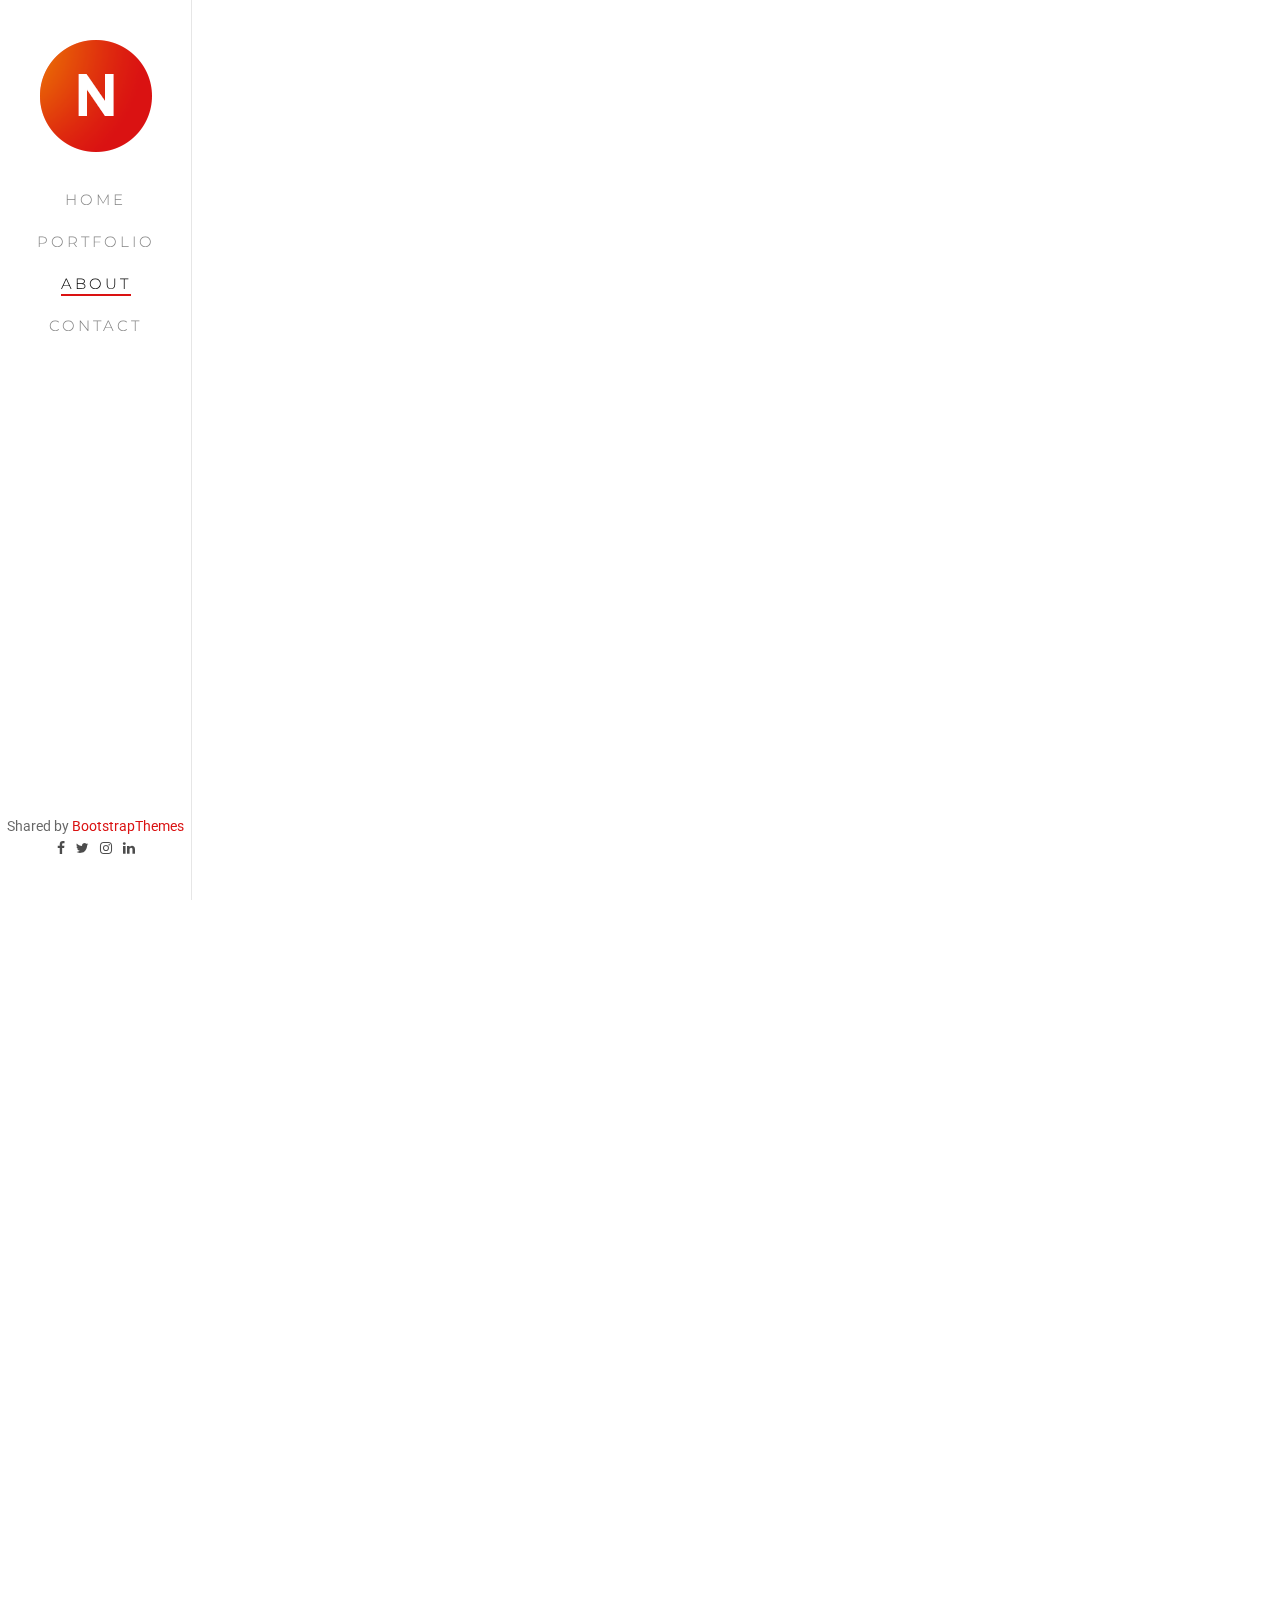
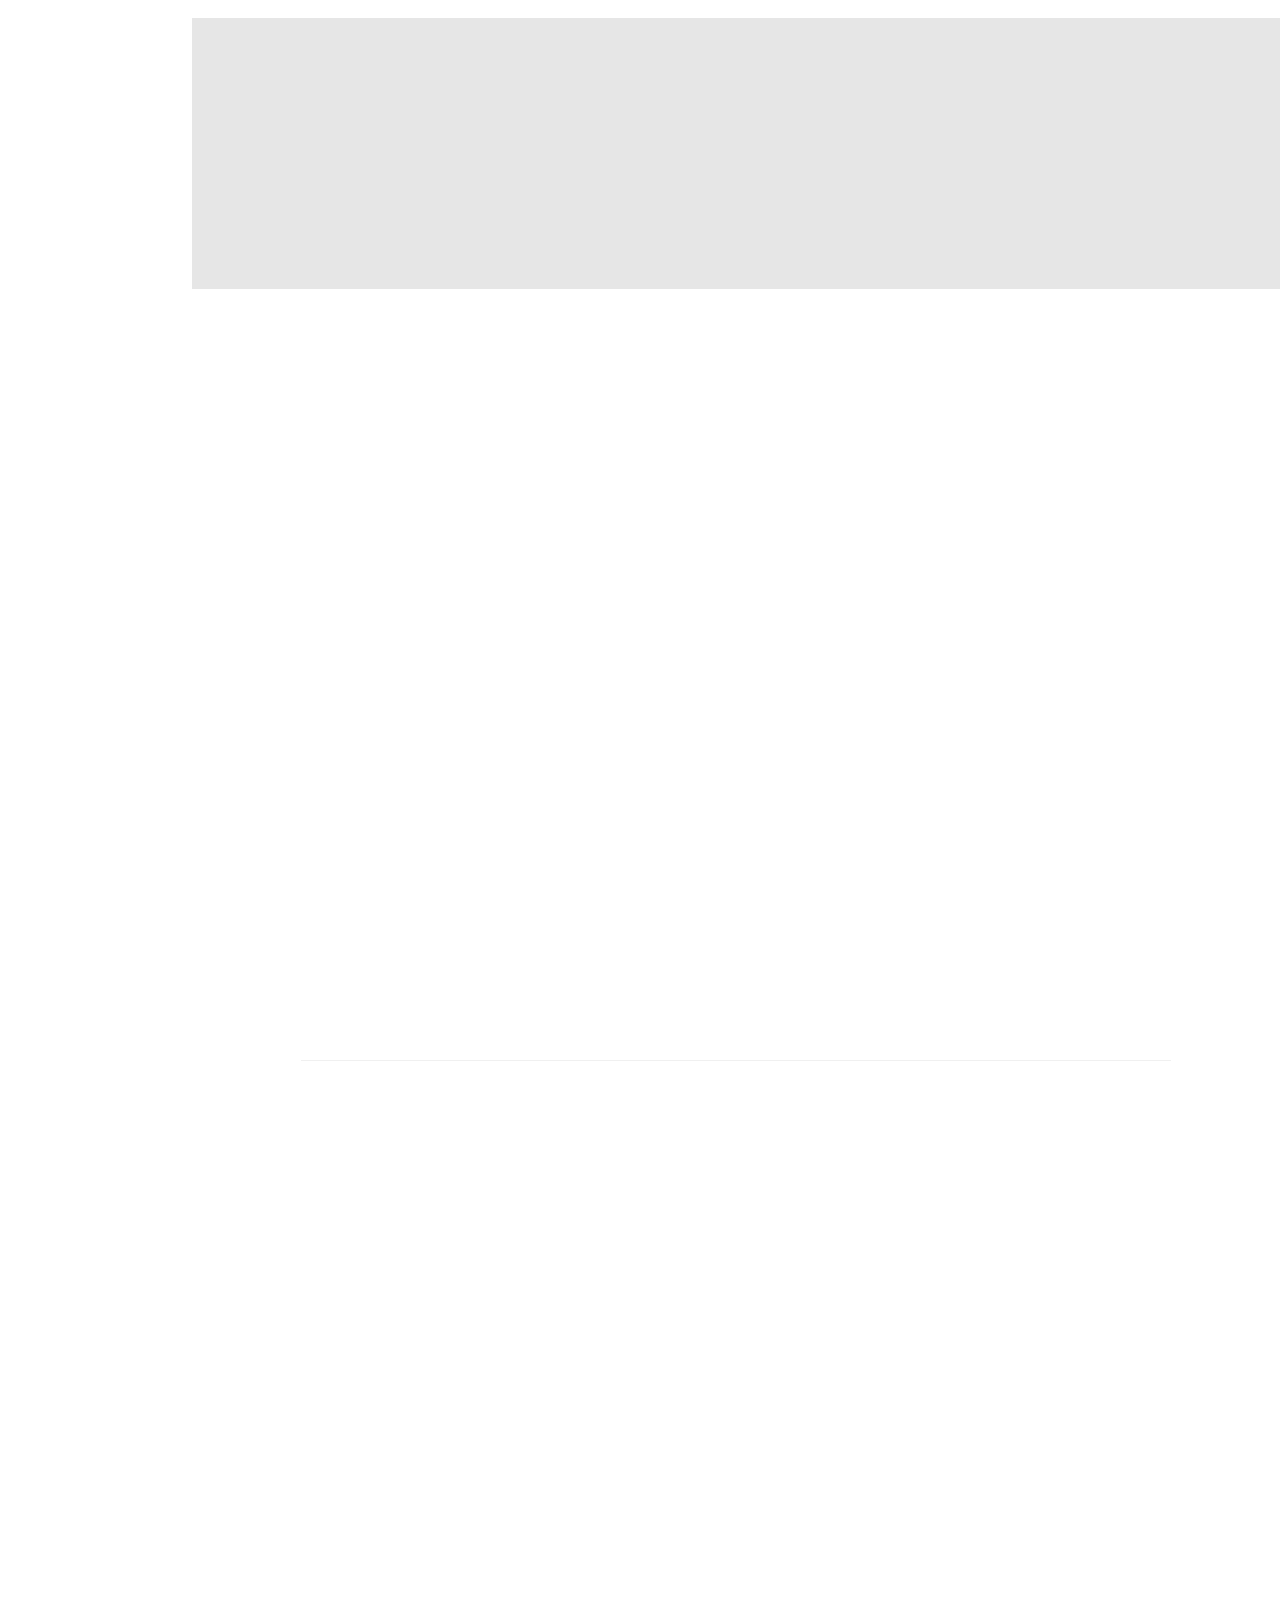
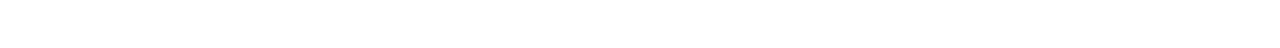
==== about.html @ d6aa1d14 "Init" ====
<!DOCTYPE html>
<!--[if lt IE 7]>      <html class="no-js lt-ie9 lt-ie8 lt-ie7"> <![endif]-->
<!--[if IE 7]>         <html class="no-js lt-ie9 lt-ie8"> <![endif]-->
<!--[if IE 8]>         <html class="no-js lt-ie9"> <![endif]-->
<!--[if gt IE 8]><!--> <html class="no-js"> <!--<![endif]-->
	<head>
	<meta charset="utf-8">
	<meta http-equiv="X-UA-Compatible" content="IE=edge">
	<title>Nitro &mdash; Free HTML5 Bootstrap Website Template by FreeHTML5.co</title>
	<meta name="viewport" content="width=device-width, initial-scale=1">
	<meta name="description" content="Free HTML5 Website Template by FreeHTML5.co" />
	<meta name="keywords" content="free html5, free template, free bootstrap, free website template, html5, css3, mobile first, responsive" />
	<meta name="author" content="FreeHTML5.co" />

  <!-- 
	//////////////////////////////////////////////////////

	FREE HTML5 TEMPLATE 
	DESIGNED & DEVELOPED by FreeHTML5.co
		
	Website: 		http://freehtml5.co/
	Email: 			info@freehtml5.co
	Twitter: 		http://twitter.com/fh5co
	Facebook: 		https://www.facebook.com/fh5co

	//////////////////////////////////////////////////////
	 -->

  	<!-- Facebook and Twitter integration -->
	<meta property="og:title" content=""/>
	<meta property="og:image" content=""/>
	<meta property="og:url" content=""/>
	<meta property="og:site_name" content=""/>
	<meta property="og:description" content=""/>
	<meta name="twitter:title" content="" />
	<meta name="twitter:image" content="" />
	<meta name="twitter:url" content="" />
	<meta name="twitter:card" content="" />

	<!-- Place favicon.ico and apple-touch-icon.png in the root directory -->
	<link rel="shortcut icon" href="favicon.ico">

	<link href='https://fonts.googleapis.com/css?family=Roboto:400,300,600,400italic,700' rel='stylesheet' type='text/css'>
	<link href='https://fonts.googleapis.com/css?family=Montserrat:400,700' rel='stylesheet' type='text/css'>
	
	<!-- Animate.css -->
	<link rel="stylesheet" href="css/animate.css">
	<!-- Icomoon Icon Fonts-->
	<link rel="stylesheet" href="css/icomoon.css">
	<!-- Bootstrap  -->
	<link rel="stylesheet" href="css/bootstrap.css">
	<!-- Owl Carousel -->
	<link rel="stylesheet" href="css/owl.carousel.min.css">
	<link rel="stylesheet" href="css/owl.theme.default.min.css">
	<!-- Theme style  -->
	<link rel="stylesheet" href="css/style.css">

	<!-- Modernizr JS -->
	<script src="js/modernizr-2.6.2.min.js"></script>
	<!-- FOR IE9 below -->
	<!--[if lt IE 9]>
	<script src="js/respond.min.js"></script>
	<![endif]-->

	</head>
	<body>

	<div id="fh5co-page">

		<a href="#" class="js-fh5co-nav-toggle fh5co-nav-toggle"><i></i></a>
		<aside id="fh5co-aside" role="complementary" class="border">

			<h1 id="fh5co-logo"><a href="index.html"><img src="images/logo.png" alt="Free HTML5 Bootstrap Website Template"></a></h1>
			<nav id="fh5co-main-menu" role="navigation">
				<ul>
					<li><a href="index.html">Home</a></li>
					<li><a href="portfolio.html">Portfolio</a></li>
					<li class="fh5co-active"><a href="about.html">About</a></li>
					<li><a href="contact.html">Contact</a></li>
				</ul>
			</nav>

			<div class="fh5co-footer">
				Shared by <i class="fa fa-love"></i><a href="https://bootstrapthemes.co">BootstrapThemes</a>
				<ul>
					<li><a href="#"><i class="icon-facebook"></i></a></li>
					<li><a href="#"><i class="icon-twitter"></i></a></li>
					<li><a href="#"><i class="icon-instagram"></i></a></li>
					<li><a href="#"><i class="icon-linkedin"></i></a></li>
				</ul>
			</div>

		</aside>

		<div id="fh5co-main">

			<div class="fh5co-narrow-content">
				<div class="row">
					<div class="col-md-5">
						<h2 class="fh5co-heading animate-box" data-animate-effect="fadeInLeft">About Us Nitro <span>A Web Studio</span></h2>
						<p class="fh5co-lead animate-box" data-animate-effect="fadeInLeft">Separated they live in Bookmarksgrove right at the coast of the Semantics, a large language ocean.</p>
						<p class="animate-box" data-animate-effect="fadeInLeft"> Even the all-powerful Pointing has no control about the blind texts it is an almost unorthographic life One day however a small line of blind text by the name of Lorem Ipsum decided to leave for the far World of Grammar.</p>
					</div>
					<div class="col-md-6 col-md-push-1 animate-box" data-animate-effect="fadeInLeft">
						<img src="images/img_1.jpg" alt="Free HTML5 Bootstrap Template" class="img-responsive"> 
					</div>
				</div>
				
			</div>

			<div class="fh5co-narrow-content  animate-box" data-animate-effect="fadeInLeft">
				<h2 class="fh5co-heading" >The Team</span></h2>

				<div class="row">
					<div class="col-md-4 fh5co-staff">
						<img src="images/person3.jpg" alt="Free HTML5 Bootstrap Template" class="img-responsive">
						<h3>Athan Smith</h3>
						<h4>Co-Founder, CEO</h4>
						<p>Even the all-powerful Pointing has no control about the blind texts it is an almost unorthographic life One day however a small line of blind text by the name of Lorem Ipsum decided to leave for the far World of Grammar.</p>
						<ul class="fh5co-social">
							<li><a href="#"><i class="icon-google"></i></a></li>
							<li><a href="#"><i class="icon-dribbble"></i></a></li>
							<li><a href="#"><i class="icon-twitter"></i></a></li>
							<li><a href="#"><i class="icon-facebook"></i></a></li>
							<li><a href="#"><i class="icon-instagram"></i></a></li>
						</ul>
					</div>
					<div class="col-md-4 fh5co-staff">
						<img src="images/person2.jpg" alt="Free HTML5 Bootstrap Template" class="img-responsive">
						<h3>Nathalie Kosley</h3>
						<h4>Co-Founder, CTO</h4>
						<p>Even the all-powerful Pointing has no control about the blind texts it is an almost unorthographic life One day however a small line of blind text by the name of Lorem Ipsum decided to leave for the far World of Grammar.</p>
						<ul class="fh5co-social">
							<li><a href="#"><i class="icon-google"></i></a></li>
							<li><a href="#"><i class="icon-dribbble"></i></a></li>
							<li><a href="#"><i class="icon-twitter"></i></a></li>
							<li><a href="#"><i class="icon-facebook"></i></a></li>
							<li><a href="#"><i class="icon-instagram"></i></a></li>
						</ul>
					</div>
					<div class="col-md-4 fh5co-staff">
						<img src="images/person4.jpg" alt="Free HTML5 Bootstrap Template" class="img-responsive">
						<h3>Yanna Kuzuki</h3>
						<h4>Co-Founder, Principal</h4>
						<p>Even the all-powerful Pointing has no control about the blind texts it is an almost unorthographic life One day however a small line of blind text by the name of Lorem Ipsum decided to leave for the far World of Grammar.</p>
						<ul class="fh5co-social">
							<li><a href="#"><i class="icon-google"></i></a></li>
							<li><a href="#"><i class="icon-dribbble"></i></a></li>
							<li><a href="#"><i class="icon-twitter"></i></a></li>
							<li><a href="#"><i class="icon-facebook"></i></a></li>
							<li><a href="#"><i class="icon-instagram"></i></a></li>
						</ul>
					</div>
				</div>
			</div>

			<div class="fh5co-counters" style="background-image: url(images/hero.jpg);" data-stellar-background-ratio="0.5" id="counter-animate">
				<div class="fh5co-narrow-content animate-box">
					<div class="row" >
						<div class="col-md-4 text-center animate-box">
							<span class="fh5co-counter js-counter" data-from="0" data-to="67" data-speed="5000" data-refresh-interval="50"></span>
							<span class="fh5co-counter-label">Clients Worked With</span>
						</div>
						<div class="col-md-4 text-center animate-box">
							<span class="fh5co-counter js-counter" data-from="0" data-to="130" data-speed="5000" data-refresh-interval="50"></span>
							<span class="fh5co-counter-label">Completed Projects</span>
						</div>
						<div class="col-md-4 text-center animate-box">
							<span class="fh5co-counter js-counter" data-from="0" data-to="27232" data-speed="5000" data-refresh-interval="50"></span>
							<span class="fh5co-counter-label">Line of Codes</span>
						</div>
					</div>
				</div>
			</div>

			<div class="fh5co-narrow-content fh5co-border-bottom">
				<h2 class="fh5co-heading animate-box" data-animate-effect="fadeInLeft">This Is What <span>We Love To Do</span></h2>
				<div class="row">
					<div class="col-md-6">
						<div class="fh5co-feature animate-box" data-animate-effect="fadeInLeft">
							<div class="fh5co-icon">
								<i class="icon-strategy"></i>
							</div>
							<div class="fh5co-text">
								<h3>Strategy</h3>
								<p>Far far away, behind the word mountains, far from the countries Vokalia and Consonantia, there live the blind texts. </p>
							</div>
						</div>
					</div>
					<div class="col-md-6">
						<div class="fh5co-feature animate-box" data-animate-effect="fadeInLeft">
							<div class="fh5co-icon">
								<i class="icon-telescope"></i>
							</div>
							<div class="fh5co-text">
								<h3>Explore</h3>
								<p>Far far away, behind the word mountains, far from the countries Vokalia and Consonantia, there live the blind texts. </p>
							</div>
						</div>
					</div>

					<div class="col-md-6">
						<div class="fh5co-feature animate-box" data-animate-effect="fadeInLeft">
							<div class="fh5co-icon">
								<i class="icon-circle-compass"></i>
							</div>
							<div class="fh5co-text">
								<h3>Direction</h3>
								<p>Far far away, behind the word mountains, far from the countries Vokalia and Consonantia, there live the blind texts. </p>
							</div>
						</div>
					</div>
					<div class="col-md-6">
						<div class="fh5co-feature animate-box" data-animate-effect="fadeInLeft">
							<div class="fh5co-icon">
								<i class="icon-tools-2"></i>
							</div>
							<div class="fh5co-text">
								<h3>Expertise</h3>
								<p>Far far away, behind the word mountains, far from the countries Vokalia and Consonantia, there live the blind texts. </p>
							</div>
						</div>
					</div>

				</div>
			</div>
		

			<div class="fh5co-narrow-content">
				<div class="row">
					<div class="col-md-4 animate-box" data-animate-effect="fadeInLeft">
						<h1 class="fh5co-heading-colored">Start Your Project Now!</h1>
					</div>
				</div>
				<div class="row">
					<div class="col-md-4 animate-box" data-animate-effect="fadeInLeft">
						<p class="fh5co-lead">Separated they live in Bookmarksgrove right at the coast of the Semantics, a large language ocean.</p>
						<p><a href="#" class="btn btn-primary btn-outline">Get Started</a></p>
					</div>
					<div class="col-md-7 col-md-push-1">
						<div class="row">
							<div class="col-md-6 animate-box" data-animate-effect="fadeInLeft">
								<p>Even the all-powerful Pointing has no control about the blind texts it is an almost unorthographic life One day however a small line of blind text by the name of Lorem Ipsum decided to leave for the far World of Grammar.</p>
							</div>
							<div class="col-md-6 animate-box" data-animate-effect="fadeInLeft">
								<p>Even the all-powerful Pointing has no control about the blind texts it is an almost unorthographic life One day however a small line of blind text by the name of Lorem Ipsum decided to leave for the far World of Grammar.</p>
							</div>
						</div>
					</div>
				</div>
			</div>

		</div>
	</div>

	<!-- jQuery -->
	<script src="js/jquery.min.js"></script>
	<!-- jQuery Easing -->
	<script src="js/jquery.easing.1.3.js"></script>
	<!-- Bootstrap -->
	<script src="js/bootstrap.min.js"></script>
	<!-- Carousel -->
	<script src="js/owl.carousel.min.js"></script>
	<!-- Stellar -->
	<script src="js/jquery.stellar.min.js"></script>
	<!-- Waypoints -->
	<script src="js/jquery.waypoints.min.js"></script>
	<!-- Counters -->
	<script src="js/jquery.countTo.js"></script>
	
	
	<!-- MAIN JS -->
	<script src="js/main.js"></script>

	</body>
</html>
---- css/icomoon.css ----
@font-face {
    font-family: 'icomoon';
    src:    url('../fonts/icomoon/icomoon.eot?195opb');
    src:    url('../fonts/icomoon/icomoon.eot?195opb#iefix') format('embedded-opentype'),
        url('../fonts/icomoon/icomoon.ttf?195opb') format('truetype'),
        url('../fonts/icomoon/icomoon.woff?195opb') format('woff'),
        url('../fonts/icomoon/icomoon.svg?195opb#icomoon') format('svg');
    font-weight: normal;
    font-style: normal;
}

[class^="icon-"], [class*=" icon-"] {
    /* use !important to prevent issues with browser extensions that change fonts */
    font-family: 'icomoon' !important;
    speak: none;
    font-style: normal;
    font-weight: normal;
    font-variant: normal;
    text-transform: none;
    line-height: 1;

    /* Better Font Rendering =========== */
    -webkit-font-smoothing: antialiased;
    -moz-osx-font-smoothing: grayscale;
}

.icon-glass:before {
    content: "\f000";
}
.icon-music:before {
    content: "\f001";
}
.icon-search:before {
    content: "\f002";
}
.icon-envelope-o:before {
    content: "\f003";
}
.icon-heart:before {
    content: "\f004";
}
.icon-star:before {
    content: "\f005";
}
.icon-star-o:before {
    content: "\f006";
}
.icon-user:before {
    content: "\f007";
}
.icon-film:before {
    content: "\f008";
}
.icon-th-large:before {
    content: "\f009";
}
.icon-th:before {
    content: "\f00a";
}
.icon-th-list:before {
    content: "\f00b";
}
.icon-check:before {
    content: "\f00c";
}
.icon-close:before {
    content: "\f00d";
}
.icon-remove:before {
    content: "\f00d";
}
.icon-times:before {
    content: "\f00d";
}
.icon-search-plus:before {
    content: "\f00e";
}
.icon-search-minus:before {
    content: "\f010";
}
.icon-power-off:before {
    content: "\f011";
}
.icon-signal:before {
    content: "\f012";
}
.icon-cog:before {
    content: "\f013";
}
.icon-gear:before {
    content: "\f013";
}
.icon-trash-o:before {
    content: "\f014";
}
.icon-home:before {
    content: "\f015";
}
.icon-file-o:before {
    content: "\f016";
}
.icon-clock-o:before {
    content: "\f017";
}
.icon-road:before {
    content: "\f018";
}
.icon-download:before {
    content: "\f019";
}
.icon-arrow-circle-o-down:before {
    content: "\f01a";
}
.icon-arrow-circle-o-up:before {
    content: "\f01b";
}
.icon-inbox:before {
    content: "\f01c";
}
.icon-play-circle-o:before {
    content: "\f01d";
}
.icon-repeat:before {
    content: "\f01e";
}
.icon-rotate-right:before {
    content: "\f01e";
}
.icon-refresh:before {
    content: "\f021";
}
.icon-list-alt:before {
    content: "\f022";
}
.icon-lock:before {
    content: "\f023";
}
.icon-flag:before {
    content: "\f024";
}
.icon-headphones:before {
    content: "\f025";
}
.icon-volume-off:before {
    content: "\f026";
}
.icon-volume-down:before {
    content: "\f027";
}
.icon-volume-up:before {
    content: "\f028";
}
.icon-qrcode:before {
    content: "\f029";
}
.icon-barcode:before {
    content: "\f02a";
}
.icon-tag:before {
    content: "\f02b";
}
.icon-tags:before {
    content: "\f02c";
}
.icon-book:before {
    content: "\f02d";
}
.icon-bookmark:before {
    content: "\f02e";
}
.icon-print:before {
    content: "\f02f";
}
.icon-camera:before {
    content: "\f030";
}
.icon-font:before {
    content: "\f031";
}
.icon-bold:before {
    content: "\f032";
}
.icon-italic:before {
    content: "\f033";
}
.icon-text-height:before {
    content: "\f034";
}
.icon-text-width:before {
    content: "\f035";
}
.icon-align-left:before {
    content: "\f036";
}
.icon-align-center:before {
    content: "\f037";
}
.icon-align-right:before {
    content: "\f038";
}
.icon-align-justify:before {
    content: "\f039";
}
.icon-list:before {
    content: "\f03a";
}
.icon-dedent:before {
    content: "\f03b";
}
.icon-outdent:before {
    content: "\f03b";
}
.icon-indent:before {
    content: "\f03c";
}
.icon-video-camera:before {
    content: "\f03d";
}
.icon-image:before {
    content: "\f03e";
}
.icon-photo:before {
    content: "\f03e";
}
.icon-picture-o:before {
    content: "\f03e";
}
.icon-pencil:before {
    content: "\f040";
}
.icon-map-marker:before {
    content: "\f041";
}
.icon-adjust:before {
    content: "\f042";
}
.icon-tint:before {
    content: "\f043";
}
.icon-edit:before {
    content: "\f044";
}
.icon-pencil-square-o:before {
    content: "\f044";
}
.icon-share-square-o:before {
    content: "\f045";
}
.icon-check-square-o:before {
    content: "\f046";
}
.icon-arrows:before {
    content: "\f047";
}
.icon-step-backward:before {
    content: "\f048";
}
.icon-fast-backward:before {
    content: "\f049";
}
.icon-backward:before {
    content: "\f04a";
}
.icon-play:before {
    content: "\f04b";
}
.icon-pause:before {
    content: "\f04c";
}
.icon-stop:before {
    content: "\f04d";
}
.icon-forward:before {
    content: "\f04e";
}
.icon-fast-forward:before {
    content: "\f050";
}
.icon-step-forward:before {
    content: "\f051";
}
.icon-eject:before {
    content: "\f052";
}
.icon-chevron-left:before {
    content: "\f053";
}
.icon-chevron-right:before {
    content: "\f054";
}
.icon-plus-circle:before {
    content: "\f055";
}
.icon-minus-circle:before {
    content: "\f056";
}
.icon-times-circle:before {
    content: "\f057";
}
.icon-check-circle:before {
    content: "\f058";
}
.icon-question-circle:before {
    content: "\f059";
}
.icon-info-circle:before {
    content: "\f05a";
}
.icon-crosshairs:before {
    content: "\f05b";
}
.icon-times-circle-o:before {
    content: "\f05c";
}
.icon-check-circle-o:before {
    content: "\f05d";
}
.icon-ban:before {
    content: "\f05e";
}
.icon-arrow-left:before {
    content: "\f060";
}
.icon-arrow-right:before {
    content: "\f061";
}
.icon-arrow-up:before {
    content: "\f062";
}
.icon-arrow-down:before {
    content: "\f063";
}
.icon-mail-forward:before {
    content: "\f064";
}
.icon-share:before {
    content: "\f064";
}
.icon-expand:before {
    content: "\f065";
}
.icon-compress:before {
    content: "\f066";
}
.icon-plus:before {
    content: "\f067";
}
.icon-minus:before {
    content: "\f068";
}
.icon-asterisk:before {
    content: "\f069";
}
.icon-exclamation-circle:before {
    content: "\f06a";
}
.icon-gift:before {
    content: "\f06b";
}
.icon-leaf:before {
    content: "\f06c";
}
.icon-fire:before {
    content: "\f06d";
}
.icon-eye:before {
    content: "\f06e";
}
.icon-eye-slash:before {
    content: "\f070";
}
.icon-exclamation-triangle:before {
    content: "\f071";
}
.icon-warning:before {
    content: "\f071";
}
.icon-plane:before {
    content: "\f072";
}
.icon-calendar:before {
    content: "\f073";
}
.icon-random:before {
    content: "\f074";
}
.icon-comment:before {
    content: "\f075";
}
.icon-magnet:before {
    content: "\f076";
}
.icon-chevron-up:before {
    content: "\f077";
}
.icon-chevron-down:before {
    content: "\f078";
}
.icon-retweet:before {
    content: "\f079";
}
.icon-shopping-cart:before {
    content: "\f07a";
}
.icon-folder:before {
    content: "\f07b";
}
.icon-folder-open:before {
    content: "\f07c";
}
.icon-arrows-v:before {
    content: "\f07d";
}
.icon-arrows-h:before {
    content: "\f07e";
}
.icon-bar-chart:before {
    content: "\f080";
}
.icon-bar-chart-o:before {
    content: "\f080";
}
.icon-twitter-square:before {
    content: "\f081";
}
.icon-facebook-square:before {
    content: "\f082";
}
.icon-camera-retro:before {
    content: "\f083";
}
.icon-key:before {
    content: "\f084";
}
.icon-cogs:before {
    content: "\f085";
}
.icon-gears:before {
    content: "\f085";
}
.icon-comments:before {
    content: "\f086";
}
.icon-thumbs-o-up:before {
    content: "\f087";
}
.icon-thumbs-o-down:before {
    content: "\f088";
}
.icon-star-half:before {
    content: "\f089";
}
.icon-heart-o:before {
    content: "\f08a";
}
.icon-sign-out:before {
    content: "\f08b";
}
.icon-linkedin-square:before {
    content: "\f08c";
}
.icon-thumb-tack:before {
    content: "\f08d";
}
.icon-external-link:before {
    content: "\f08e";
}
.icon-sign-in:before {
    content: "\f090";
}
.icon-trophy:before {
    content: "\f091";
}
.icon-github-square:before {
    content: "\f092";
}
.icon-upload:before {
    content: "\f093";
}
.icon-lemon-o:before {
    content: "\f094";
}
.icon-phone:before {
    content: "\f095";
}
.icon-square-o:before {
    content: "\f096";
}
.icon-bookmark-o:before {
    content: "\f097";
}
.icon-phone-square:before {
    content: "\f098";
}
.icon-twitter:before {
    content: "\f099";
}
.icon-facebook:before {
    content: "\f09a";
}
.icon-facebook-f:before {
    content: "\f09a";
}
.icon-github:before {
    content: "\f09b";
}
.icon-unlock:before {
    content: "\f09c";
}
.icon-credit-card:before {
    content: "\f09d";
}
.icon-feed:before {
    content: "\f09e";
}
.icon-rss:before {
    content: "\f09e";
}
.icon-hdd-o:before {
    content: "\f0a0";
}
.icon-bullhorn:before {
    content: "\f0a1";
}
.icon-bell-o:before {
    content: "\f0a2";
}
.icon-certificate:before {
    content: "\f0a3";
}
.icon-hand-o-right:before {
    content: "\f0a4";
}
.icon-hand-o-left:before {
    content: "\f0a5";
}
.icon-hand-o-up:before {
    content: "\f0a6";
}
.icon-hand-o-down:before {
    content: "\f0a7";
}
.icon-arrow-circle-left:before {
    content: "\f0a8";
}
.icon-arrow-circle-right:before {
    content: "\f0a9";
}
.icon-arrow-circle-up:before {
    content: "\f0aa";
}
.icon-arrow-circle-down:before {
    content: "\f0ab";
}
.icon-globe:before {
    content: "\f0ac";
}
.icon-wrench:before {
    content: "\f0ad";
}
.icon-tasks:before {
    content: "\f0ae";
}
.icon-filter:before {
    content: "\f0b0";
}
.icon-briefcase:before {
    content: "\f0b1";
}
.icon-arrows-alt:before {
    content: "\f0b2";
}
.icon-group:before {
    content: "\f0c0";
}
.icon-users:before {
    content: "\f0c0";
}
.icon-chain:before {
    content: "\f0c1";
}
.icon-link:before {
    content: "\f0c1";
}
.icon-cloud:before {
    content: "\f0c2";
}
.icon-flask:before {
    content: "\f0c3";
}
.icon-cut:before {
    content: "\f0c4";
}
.icon-scissors:before {
    content: "\f0c4";
}
.icon-copy:before {
    content: "\f0c5";
}
.icon-files-o:before {
    content: "\f0c5";
}
.icon-paperclip:before {
    content: "\f0c6";
}
.icon-floppy-o:before {
    content: "\f0c7";
}
.icon-save:before {
    content: "\f0c7";
}
.icon-square:before {
    content: "\f0c8";
}
.icon-bars:before {
    content: "\f0c9";
}
.icon-navicon:before {
    content: "\f0c9";
}
.icon-reorder:before {
    content: "\f0c9";
}
.icon-list-ul:before {
    content: "\f0ca";
}
.icon-list-ol:before {
    content: "\f0cb";
}
.icon-strikethrough:before {
    content: "\f0cc";
}
.icon-underline:before {
    content: "\f0cd";
}
.icon-table:before {
    content: "\f0ce";
}
.icon-magic:before {
    content: "\f0d0";
}
.icon-truck:before {
    content: "\f0d1";
}
.icon-pinterest:before {
    content: "\f0d2";
}
.icon-pinterest-square:before {
    content: "\f0d3";
}
.icon-google-plus-square:before {
    content: "\f0d4";
}
.icon-google-plus:before {
    content: "\f0d5";
}
.icon-money:before {
    content: "\f0d6";
}
.icon-caret-down:before {
    content: "\f0d7";
}
.icon-caret-up:before {
    content: "\f0d8";
}
.icon-caret-left:before {
    content: "\f0d9";
}
.icon-caret-right:before {
    content: "\f0da";
}
.icon-columns:before {
    content: "\f0db";
}
.icon-sort:before {
    content: "\f0dc";
}
.icon-unsorted:before {
    content: "\f0dc";
}
.icon-sort-desc:before {
    content: "\f0dd";
}
.icon-sort-down:before {
    content: "\f0dd";
}
.icon-sort-asc:before {
    content: "\f0de";
}
.icon-sort-up:before {
    content: "\f0de";
}
.icon-envelope:before {
    content: "\f0e0";
}
.icon-linkedin:before {
    content: "\f0e1";
}
.icon-rotate-left:before {
    content: "\f0e2";
}
.icon-undo:before {
    content: "\f0e2";
}
.icon-gavel:before {
    content: "\f0e3";
}
.icon-legal:before {
    content: "\f0e3";
}
.icon-dashboard:before {
    content: "\f0e4";
}
.icon-tachometer:before {
    content: "\f0e4";
}
.icon-comment-o:before {
    content: "\f0e5";
}
.icon-comments-o:before {
    content: "\f0e6";
}
.icon-bolt:before {
    content: "\f0e7";
}
.icon-flash:before {
    content: "\f0e7";
}
.icon-sitemap:before {
    content: "\f0e8";
}
.icon-umbrella:before {
    content: "\f0e9";
}
.icon-clipboard:before {
    content: "\f0ea";
}
.icon-paste:before {
    content: "\f0ea";
}
.icon-lightbulb-o:before {
    content: "\f0eb";
}
.icon-exchange:before {
    content: "\f0ec";
}
.icon-cloud-download:before {
    content: "\f0ed";
}
.icon-cloud-upload:before {
    content: "\f0ee";
}
.icon-user-md:before {
    content: "\f0f0";
}
.icon-stethoscope:before {
    content: "\f0f1";
}
.icon-suitcase:before {
    content: "\f0f2";
}
.icon-bell:before {
    content: "\f0f3";
}
.icon-coffee:before {
    content: "\f0f4";
}
.icon-cutlery:before {
    content: "\f0f5";
}
.icon-file-text-o:before {
    content: "\f0f6";
}
.icon-building-o:before {
    content: "\f0f7";
}
.icon-hospital-o:before {
    content: "\f0f8";
}
.icon-ambulance:before {
    content: "\f0f9";
}
.icon-medkit:before {
    content: "\f0fa";
}
.icon-fighter-jet:before {
    content: "\f0fb";
}
.icon-beer:before {
    content: "\f0fc";
}
.icon-h-square:before {
    content: "\f0fd";
}
.icon-plus-square:before {
    content: "\f0fe";
}
.icon-angle-double-left:before {
    content: "\f100";
}
.icon-angle-double-right:before {
    content: "\f101";
}
.icon-angle-double-up:before {
    content: "\f102";
}
.icon-angle-double-down:before {
    content: "\f103";
}
.icon-angle-left:before {
    content: "\f104";
}
.icon-angle-right:before {
    content: "\f105";
}
.icon-angle-up:before {
    content: "\f106";
}
.icon-angle-down:before {
    content: "\f107";
}
.icon-desktop:before {
    content: "\f108";
}
.icon-laptop:before {
    content: "\f109";
}
.icon-tablet:before {
    content: "\f10a";
}
.icon-mobile:before {
    content: "\f10b";
}
.icon-mobile-phone:before {
    content: "\f10b";
}
.icon-circle-o:before {
    content: "\f10c";
}
.icon-quote-left:before {
    content: "\f10d";
}
.icon-quote-right:before {
    content: "\f10e";
}
.icon-spinner:before {
    content: "\f110";
}
.icon-circle:before {
    content: "\f111";
}
.icon-mail-reply:before {
    content: "\f112";
}
.icon-reply:before {
    content: "\f112";
}
.icon-github-alt:before {
    content: "\f113";
}
.icon-folder-o:before {
    content: "\f114";
}
.icon-folder-open-o:before {
    content: "\f115";
}
.icon-smile-o:before {
    content: "\f118";
}
.icon-frown-o:before {
    content: "\f119";
}
.icon-meh-o:before {
    content: "\f11a";
}
.icon-gamepad:before {
    content: "\f11b";
}
.icon-keyboard-o:before {
    content: "\f11c";
}
.icon-flag-o:before {
    content: "\f11d";
}
.icon-flag-checkered:before {
    content: "\f11e";
}
.icon-terminal:before {
    content: "\f120";
}
.icon-code:before {
    content: "\f121";
}
.icon-mail-reply-all:before {
    content: "\f122";
}
.icon-reply-all:before {
    content: "\f122";
}
.icon-star-half-empty:before {
    content: "\f123";
}
.icon-star-half-full:before {
    content: "\f123";
}
.icon-star-half-o:before {
    content: "\f123";
}
.icon-location-arrow:before {
    content: "\f124";
}
.icon-crop:before {
    content: "\f125";
}
.icon-code-fork:before {
    content: "\f126";
}
.icon-chain-broken:before {
    content: "\f127";
}
.icon-unlink:before {
    content: "\f127";
}
.icon-question:before {
    content: "\f128";
}
.icon-info:before {
    content: "\f129";
}
.icon-exclamation:before {
    content: "\f12a";
}
.icon-superscript:before {
    content: "\f12b";
}
.icon-subscript:before {
    content: "\f12c";
}
.icon-eraser:before {
    content: "\f12d";
}
.icon-puzzle-piece:before {
    content: "\f12e";
}
.icon-microphone:before {
    content: "\f130";
}
.icon-microphone-slash:before {
    content: "\f131";
}
.icon-shield:before {
    content: "\f132";
}
.icon-calendar-o:before {
    content: "\f133";
}
.icon-fire-extinguisher:before {
    content: "\f134";
}
.icon-rocket:before {
    content: "\f135";
}
.icon-maxcdn:before {
    content: "\f136";
}
.icon-chevron-circle-left:before {
    content: "\f137";
}
.icon-chevron-circle-right:before {
    content: "\f138";
}
.icon-chevron-circle-up:before {
    content: "\f139";
}
.icon-chevron-circle-down:before {
    content: "\f13a";
}
.icon-html5:before {
    content: "\f13b";
}
.icon-css3:before {
    content: "\f13c";
}
.icon-anchor:before {
    content: "\f13d";
}
.icon-unlock-alt:before {
    content: "\f13e";
}
.icon-bullseye:before {
    content: "\f140";
}
.icon-ellipsis-h:before {
    content: "\f141";
}
.icon-ellipsis-v:before {
    content: "\f142";
}
.icon-rss-square:before {
    content: "\f143";
}
.icon-play-circle:before {
    content: "\f144";
}
.icon-ticket:before {
    content: "\f145";
}
.icon-minus-square:before {
    content: "\f146";
}
.icon-minus-square-o:before {
    content: "\f147";
}
.icon-level-up:before {
    content: "\f148";
}
.icon-level-down:before {
    content: "\f149";
}
.icon-check-square:before {
    content: "\f14a";
}
.icon-pencil-square:before {
    content: "\f14b";
}
.icon-external-link-square:before {
    content: "\f14c";
}
.icon-share-square:before {
    content: "\f14d";
}
.icon-compass:before {
    content: "\f14e";
}
.icon-caret-square-o-down:before {
    content: "\f150";
}
.icon-toggle-down:before {
    content: "\f150";
}
.icon-caret-square-o-up:before {
    content: "\f151";
}
.icon-toggle-up:before {
    content: "\f151";
}
.icon-caret-square-o-right:before {
    content: "\f152";
}
.icon-toggle-right:before {
    content: "\f152";
}
.icon-eur:before {
    content: "\f153";
}
.icon-euro:before {
    content: "\f153";
}
.icon-gbp:before {
    content: "\f154";
}
.icon-dollar:before {
    content: "\f155";
}
.icon-usd:before {
    content: "\f155";
}
.icon-inr:before {
    content: "\f156";
}
.icon-rupee:before {
    content: "\f156";
}
.icon-cny:before {
    content: "\f157";
}
.icon-jpy:before {
    content: "\f157";
}
.icon-rmb:before {
    content: "\f157";
}
.icon-yen:before {
    content: "\f157";
}
.icon-rouble:before {
    content: "\f158";
}
.icon-rub:before {
    content: "\f158";
}
.icon-ruble:before {
    content: "\f158";
}
.icon-krw:before {
    content: "\f159";
}
.icon-won:before {
    content: "\f159";
}
.icon-bitcoin:before {
    content: "\f15a";
}
.icon-btc:before {
    content: "\f15a";
}
.icon-file:before {
    content: "\f15b";
}
.icon-file-text:before {
    content: "\f15c";
}
.icon-sort-alpha-asc:before {
    content: "\f15d";
}
.icon-sort-alpha-desc:before {
    content: "\f15e";
}
.icon-sort-amount-asc:before {
    content: "\f160";
}
.icon-sort-amount-desc:before {
    content: "\f161";
}
.icon-sort-numeric-asc:before {
    content: "\f162";
}
.icon-sort-numeric-desc:before {
    content: "\f163";
}
.icon-thumbs-up:before {
    content: "\f164";
}
.icon-thumbs-down:before {
    content: "\f165";
}
.icon-youtube-square:before {
    content: "\f166";
}
.icon-youtube:before {
    content: "\f167";
}
.icon-xing:before {
    content: "\f168";
}
.icon-xing-square:before {
    content: "\f169";
}
.icon-youtube-play:before {
    content: "\f16a";
}
.icon-dropbox:before {
    content: "\f16b";
}
.icon-stack-overflow:before {
    content: "\f16c";
}
.icon-instagram:before {
    content: "\f16d";
}
.icon-flickr:before {
    content: "\f16e";
}
.icon-adn:before {
    content: "\f170";
}
.icon-bitbucket:before {
    content: "\f171";
}
.icon-bitbucket-square:before {
    content: "\f172";
}
.icon-tumblr:before {
    content: "\f173";
}
.icon-tumblr-square:before {
    content: "\f174";
}
.icon-long-arrow-down:before {
    content: "\f175";
}
.icon-long-arrow-up:before {
    content: "\f176";
}
.icon-long-arrow-left:before {
    content: "\f177";
}
.icon-long-arrow-right:before {
    content: "\f178";
}
.icon-apple:before {
    content: "\f179";
}
.icon-windows:before {
    content: "\f17a";
}
.icon-android:before {
    content: "\f17b";
}
.icon-linux:before {
    content: "\f17c";
}
.icon-dribbble:before {
    content: "\f17d";
}
.icon-skype:before {
    content: "\f17e";
}
.icon-foursquare:before {
    content: "\f180";
}
.icon-trello:before {
    content: "\f181";
}
.icon-female:before {
    content: "\f182";
}
.icon-male:before {
    content: "\f183";
}
.icon-gittip:before {
    content: "\f184";
}
.icon-gratipay:before {
    content: "\f184";
}
.icon-sun-o:before {
    content: "\f185";
}
.icon-moon-o:before {
    content: "\f186";
}
.icon-archive:before {
    content: "\f187";
}
.icon-bug:before {
    content: "\f188";
}
.icon-vk:before {
    content: "\f189";
}
.icon-weibo:before {
    content: "\f18a";
}
.icon-renren:before {
    content: "\f18b";
}
.icon-pagelines:before {
    content: "\f18c";
}
.icon-stack-exchange:before {
    content: "\f18d";
}
.icon-arrow-circle-o-right:before {
    content: "\f18e";
}
.icon-arrow-circle-o-left:before {
    content: "\f190";
}
.icon-caret-square-o-left:before {
    content: "\f191";
}
.icon-toggle-left:before {
    content: "\f191";
}
.icon-dot-circle-o:before {
    content: "\f192";
}
.icon-wheelchair:before {
    content: "\f193";
}
.icon-vimeo-square:before {
    content: "\f194";
}
.icon-try:before {
    content: "\f195";
}
.icon-turkish-lira:before {
    content: "\f195";
}
.icon-plus-square-o:before {
    content: "\f196";
}
.icon-space-shuttle:before {
    content: "\f197";
}
.icon-slack:before {
    content: "\f198";
}
.icon-envelope-square:before {
    content: "\f199";
}
.icon-wordpress:before {
    content: "\f19a";
}
.icon-openid:before {
    content: "\f19b";
}
.icon-bank:before {
    content: "\f19c";
}
.icon-institution:before {
    content: "\f19c";
}
.icon-university:before {
    content: "\f19c";
}
.icon-graduation-cap:before {
    content: "\f19d";
}
.icon-mortar-board:before {
    content: "\f19d";
}
.icon-yahoo:before {
    content: "\f19e";
}
.icon-google:before {
    content: "\f1a0";
}
.icon-reddit:before {
    content: "\f1a1";
}
.icon-reddit-square:before {
    content: "\f1a2";
}
.icon-stumbleupon-circle:before {
    content: "\f1a3";
}
.icon-stumbleupon:before {
    content: "\f1a4";
}
.icon-delicious:before {
    content: "\f1a5";
}
.icon-digg:before {
    content: "\f1a6";
}
.icon-pied-piper-pp:before {
    content: "\f1a7";
}
.icon-pied-piper-alt:before {
    content: "\f1a8";
}
.icon-drupal:before {
    content: "\f1a9";
}
.icon-joomla:before {
    content: "\f1aa";
}
.icon-language:before {
    content: "\f1ab";
}
.icon-fax:before {
    content: "\f1ac";
}
.icon-building:before {
    content: "\f1ad";
}
.icon-child:before {
    content: "\f1ae";
}
.icon-paw:before {
    content: "\f1b0";
}
.icon-spoon:before {
    content: "\f1b1";
}
.icon-cube:before {
    content: "\f1b2";
}
.icon-cubes:before {
    content: "\f1b3";
}
.icon-behance:before {
    content: "\f1b4";
}
.icon-behance-square:before {
    content: "\f1b5";
}
.icon-steam:before {
    content: "\f1b6";
}
.icon-steam-square:before {
    content: "\f1b7";
}
.icon-recycle:before {
    content: "\f1b8";
}
.icon-automobile:before {
    content: "\f1b9";
}
.icon-car:before {
    content: "\f1b9";
}
.icon-cab:before {
    content: "\f1ba";
}
.icon-taxi:before {
    content: "\f1ba";
}
.icon-tree:before {
    content: "\f1bb";
}
.icon-spotify:before {
    content: "\f1bc";
}
.icon-deviantart:before {
    content: "\f1bd";
}
.icon-soundcloud:before {
    content: "\f1be";
}
.icon-database:before {
    content: "\f1c0";
}
.icon-file-pdf-o:before {
    content: "\f1c1";
}
.icon-file-word-o:before {
    content: "\f1c2";
}
.icon-file-excel-o:before {
    content: "\f1c3";
}
.icon-file-powerpoint-o:before {
    content: "\f1c4";
}
.icon-file-image-o:before {
    content: "\f1c5";
}
.icon-file-photo-o:before {
    content: "\f1c5";
}
.icon-file-picture-o:before {
    content: "\f1c5";
}
.icon-file-archive-o:before {
    content: "\f1c6";
}
.icon-file-zip-o:before {
    content: "\f1c6";
}
.icon-file-audio-o:before {
    content: "\f1c7";
}
.icon-file-sound-o:before {
    content: "\f1c7";
}
.icon-file-movie-o:before {
    content: "\f1c8";
}
.icon-file-video-o:before {
    content: "\f1c8";
}
.icon-file-code-o:before {
    content: "\f1c9";
}
.icon-vine:before {
    content: "\f1ca";
}
.icon-codepen:before {
    content: "\f1cb";
}
.icon-jsfiddle:before {
    content: "\f1cc";
}
.icon-life-bouy:before {
    content: "\f1cd";
}
.icon-life-buoy:before {
    content: "\f1cd";
}
.icon-life-ring:before {
    content: "\f1cd";
}
.icon-life-saver:before {
    content: "\f1cd";
}
.icon-support:before {
    content: "\f1cd";
}
.icon-circle-o-notch:before {
    content: "\f1ce";
}
.icon-ra:before {
    content: "\f1d0";
}
.icon-rebel:before {
    content: "\f1d0";
}
.icon-resistance:before {
    content: "\f1d0";
}
.icon-empire:before {
    content: "\f1d1";
}
.icon-ge:before {
    content: "\f1d1";
}
.icon-git-square:before {
    content: "\f1d2";
}
.icon-git:before {
    content: "\f1d3";
}
.icon-hacker-news:before {
    content: "\f1d4";
}
.icon-y-combinator-square:before {
    content: "\f1d4";
}
.icon-yc-square:before {
    content: "\f1d4";
}
.icon-tencent-weibo:before {
    content: "\f1d5";
}
.icon-qq:before {
    content: "\f1d6";
}
.icon-wechat:before {
    content: "\f1d7";
}
.icon-weixin:before {
    content: "\f1d7";
}
.icon-paper-plane:before {
    content: "\f1d8";
}
.icon-send:before {
    content: "\f1d8";
}
.icon-paper-plane-o:before {
    content: "\f1d9";
}
.icon-send-o:before {
    content: "\f1d9";
}
.icon-history:before {
    content: "\f1da";
}
.icon-circle-thin:before {
    content: "\f1db";
}
.icon-header:before {
    content: "\f1dc";
}
.icon-paragraph:before {
    content: "\f1dd";
}
.icon-sliders:before {
    content: "\f1de";
}
.icon-share-alt:before {
    content: "\f1e0";
}
.icon-share-alt-square:before {
    content: "\f1e1";
}
.icon-bomb:before {
    content: "\f1e2";
}
.icon-futbol-o:before {
    content: "\f1e3";
}
.icon-soccer-ball-o:before {
    content: "\f1e3";
}
.icon-tty:before {
    content: "\f1e4";
}
.icon-binoculars:before {
    content: "\f1e5";
}
.icon-plug:before {
    content: "\f1e6";
}
.icon-slideshare:before {
    content: "\f1e7";
}
.icon-twitch:before {
    content: "\f1e8";
}
.icon-yelp:before {
    content: "\f1e9";
}
.icon-newspaper-o:before {
    content: "\f1ea";
}
.icon-wifi:before {
    content: "\f1eb";
}
.icon-calculator:before {
    content: "\f1ec";
}
.icon-paypal:before {
    content: "\f1ed";
}
.icon-google-wallet:before {
    content: "\f1ee";
}
.icon-cc-visa:before {
    content: "\f1f0";
}
.icon-cc-mastercard:before {
    content: "\f1f1";
}
.icon-cc-discover:before {
    content: "\f1f2";
}
.icon-cc-amex:before {
    content: "\f1f3";
}
.icon-cc-paypal:before {
    content: "\f1f4";
}
.icon-cc-stripe:before {
    content: "\f1f5";
}
.icon-bell-slash:before {
    content: "\f1f6";
}
.icon-bell-slash-o:before {
    content: "\f1f7";
}
.icon-trash:before {
    content: "\f1f8";
}
.icon-copyright:before {
    content: "\f1f9";
}
.icon-at:before {
    content: "\f1fa";
}
.icon-eyedropper:before {
    content: "\f1fb";
}
.icon-paint-brush:before {
    content: "\f1fc";
}
.icon-birthday-cake:before {
    content: "\f1fd";
}
.icon-area-chart:before {
    content: "\f1fe";
}
.icon-pie-chart:before {
    content: "\f200";
}
.icon-line-chart:before {
    content: "\f201";
}
.icon-lastfm:before {
    content: "\f202";
}
.icon-lastfm-square:before {
    content: "\f203";
}
.icon-toggle-off:before {
    content: "\f204";
}
.icon-toggle-on:before {
    content: "\f205";
}
.icon-bicycle:before {
    content: "\f206";
}
.icon-bus:before {
    content: "\f207";
}
.icon-ioxhost:before {
    content: "\f208";
}
.icon-angellist:before {
    content: "\f209";
}
.icon-cc:before {
    content: "\f20a";
}
.icon-ils:before {
    content: "\f20b";
}
.icon-shekel:before {
    content: "\f20b";
}
.icon-sheqel:before {
    content: "\f20b";
}
.icon-meanpath:before {
    content: "\f20c";
}
.icon-buysellads:before {
    content: "\f20d";
}
.icon-connectdevelop:before {
    content: "\f20e";
}
.icon-dashcube:before {
    content: "\f210";
}
.icon-forumbee:before {
    content: "\f211";
}
.icon-leanpub:before {
    content: "\f212";
}
.icon-sellsy:before {
    content: "\f213";
}
.icon-shirtsinbulk:before {
    content: "\f214";
}
.icon-simplybuilt:before {
    content: "\f215";
}
.icon-skyatlas:before {
    content: "\f216";
}
.icon-cart-plus:before {
    content: "\f217";
}
.icon-cart-arrow-down:before {
    content: "\f218";
}
.icon-diamond:before {
    content: "\f219";
}
.icon-ship:before {
    content: "\f21a";
}
.icon-user-secret:before {
    content: "\f21b";
}
.icon-motorcycle:before {
    content: "\f21c";
}
.icon-street-view:before {
    content: "\f21d";
}
.icon-heartbeat:before {
    content: "\f21e";
}
.icon-venus:before {
    content: "\f221";
}
.icon-mars:before {
    content: "\f222";
}
.icon-mercury:before {
    content: "\f223";
}
.icon-intersex:before {
    content: "\f224";
}
.icon-transgender:before {
    content: "\f224";
}
.icon-transgender-alt:before {
    content: "\f225";
}
.icon-venus-double:before {
    content: "\f226";
}
.icon-mars-double:before {
    content: "\f227";
}
.icon-venus-mars:before {
    content: "\f228";
}
.icon-mars-stroke:before {
    content: "\f229";
}
.icon-mars-stroke-v:before {
    content: "\f22a";
}
.icon-mars-stroke-h:before {
    content: "\f22b";
}
.icon-neuter:before {
    content: "\f22c";
}
.icon-genderless:before {
    content: "\f22d";
}
.icon-facebook-official:before {
    content: "\f230";
}
.icon-pinterest-p:before {
    content: "\f231";
}
.icon-whatsapp:before {
    content: "\f232";
}
.icon-server:before {
    content: "\f233";
}
.icon-user-plus:before {
    content: "\f234";
}
.icon-user-times:before {
    content: "\f235";
}
.icon-bed:before {
    content: "\f236";
}
.icon-hotel:before {
    content: "\f236";
}
.icon-viacoin:before {
    content: "\f237";
}
.icon-train:before {
    content: "\f238";
}
.icon-subway:before {
    content: "\f239";
}
.icon-medium:before {
    content: "\f23a";
}
.icon-y-combinator:before {
    content: "\f23b";
}
.icon-yc:before {
    content: "\f23b";
}
.icon-optin-monster:before {
    content: "\f23c";
}
.icon-opencart:before {
    content: "\f23d";
}
.icon-expeditedssl:before {
    content: "\f23e";
}
.icon-battery-4:before {
    content: "\f240";
}
.icon-battery-full:before {
    content: "\f240";
}
.icon-battery-3:before {
    content: "\f241";
}
.icon-battery-three-quarters:before {
    content: "\f241";
}
.icon-battery-2:before {
    content: "\f242";
}
.icon-battery-half:before {
    content: "\f242";
}
.icon-battery-1:before {
    content: "\f243";
}
.icon-battery-quarter:before {
    content: "\f243";
}
.icon-battery-0:before {
    content: "\f244";
}
.icon-battery-empty:before {
    content: "\f244";
}
.icon-mouse-pointer:before {
    content: "\f245";
}
.icon-i-cursor:before {
    content: "\f246";
}
.icon-object-group:before {
    content: "\f247";
}
.icon-object-ungroup:before {
    content: "\f248";
}
.icon-sticky-note:before {
    content: "\f249";
}
.icon-sticky-note-o:before {
    content: "\f24a";
}
.icon-cc-jcb:before {
    content: "\f24b";
}
.icon-cc-diners-club:before {
    content: "\f24c";
}
.icon-clone:before {
    content: "\f24d";
}
.icon-balance-scale:before {
    content: "\f24e";
}
.icon-hourglass-o:before {
    content: "\f250";
}
.icon-hourglass-1:before {
    content: "\f251";
}
.icon-hourglass-start:before {
    content: "\f251";
}
.icon-hourglass-2:before {
    content: "\f252";
}
.icon-hourglass-half:before {
    content: "\f252";
}
.icon-hourglass-3:before {
    content: "\f253";
}
.icon-hourglass-end:before {
    content: "\f253";
}
.icon-hourglass:before {
    content: "\f254";
}
.icon-hand-grab-o:before {
    content: "\f255";
}
.icon-hand-rock-o:before {
    content: "\f255";
}
.icon-hand-paper-o:before {
    content: "\f256";
}
.icon-hand-stop-o:before {
    content: "\f256";
}
.icon-hand-scissors-o:before {
    content: "\f257";
}
.icon-hand-lizard-o:before {
    content: "\f258";
}
.icon-hand-spock-o:before {
    content: "\f259";
}
.icon-hand-pointer-o:before {
    content: "\f25a";
}
.icon-hand-peace-o:before {
    content: "\f25b";
}
.icon-trademark:before {
    content: "\f25c";
}
.icon-registered:before {
    content: "\f25d";
}
.icon-creative-commons:before {
    content: "\f25e";
}
.icon-gg:before {
    content: "\f260";
}
.icon-gg-circle:before {
    content: "\f261";
}
.icon-tripadvisor:before {
    content: "\f262";
}
.icon-odnoklassniki:before {
    content: "\f263";
}
.icon-odnoklassniki-square:before {
    content: "\f264";
}
.icon-get-pocket:before {
    content: "\f265";
}
.icon-wikipedia-w:before {
    content: "\f266";
}
.icon-safari:before {
    content: "\f267";
}
.icon-chrome:before {
    content: "\f268";
}
.icon-firefox:before {
    content: "\f269";
}
.icon-opera:before {
    content: "\f26a";
}
.icon-internet-explorer:before {
    content: "\f26b";
}
.icon-television:before {
    content: "\f26c";
}
.icon-tv:before {
    content: "\f26c";
}
.icon-contao:before {
    content: "\f26d";
}
.icon-500px:before {
    content: "\f26e";
}
.icon-amazon:before {
    content: "\f270";
}
.icon-calendar-plus-o:before {
    content: "\f271";
}
.icon-calendar-minus-o:before {
    content: "\f272";
}
.icon-calendar-times-o:before {
    content: "\f273";
}
.icon-calendar-check-o:before {
    content: "\f274";
}
.icon-industry:before {
    content: "\f275";
}
.icon-map-pin:before {
    content: "\f276";
}
.icon-map-signs:before {
    content: "\f277";
}
.icon-map-o:before {
    content: "\f278";
}
.icon-map:before {
    content: "\f279";
}
.icon-commenting:before {
    content: "\f27a";
}
.icon-commenting-o:before {
    content: "\f27b";
}
.icon-houzz:before {
    content: "\f27c";
}
.icon-vimeo:before {
    content: "\f27d";
}
.icon-black-tie:before {
    content: "\f27e";
}
.icon-fonticons:before {
    content: "\f280";
}
.icon-reddit-alien:before {
    content: "\f281";
}
.icon-edge:before {
    content: "\f282";
}
.icon-credit-card-alt:before {
    content: "\f283";
}
.icon-codiepie:before {
    content: "\f284";
}
.icon-modx:before {
    content: "\f285";
}
.icon-fort-awesome:before {
    content: "\f286";
}
.icon-usb:before {
    content: "\f287";
}
.icon-product-hunt:before {
    content: "\f288";
}
.icon-mixcloud:before {
    content: "\f289";
}
.icon-scribd:before {
    content: "\f28a";
}
.icon-pause-circle:before {
    content: "\f28b";
}
.icon-pause-circle-o:before {
    content: "\f28c";
}
.icon-stop-circle:before {
    content: "\f28d";
}
.icon-stop-circle-o:before {
    content: "\f28e";
}
.icon-shopping-bag:before {
    content: "\f290";
}
.icon-shopping-basket:before {
    content: "\f291";
}
.icon-hashtag:before {
    content: "\f292";
}
.icon-bluetooth:before {
    content: "\f293";
}
.icon-bluetooth-b:before {
    content: "\f294";
}
.icon-percent:before {
    content: "\f295";
}
.icon-gitlab:before {
    content: "\f296";
}
.icon-wpbeginner:before {
    content: "\f297";
}
.icon-wpforms:before {
    content: "\f298";
}
.icon-envira:before {
    content: "\f299";
}
.icon-universal-access:before {
    content: "\f29a";
}
.icon-wheelchair-alt:before {
    content: "\f29b";
}
.icon-question-circle-o:before {
    content: "\f29c";
}
.icon-blind:before {
    content: "\f29d";
}
.icon-audio-description:before {
    content: "\f29e";
}
.icon-volume-control-phone:before {
    content: "\f2a0";
}
.icon-braille:before {
    content: "\f2a1";
}
.icon-assistive-listening-systems:before {
    content: "\f2a2";
}
.icon-american-sign-language-interpreting:before {
    content: "\f2a3";
}
.icon-asl-interpreting:before {
    content: "\f2a3";
}
.icon-deaf:before {
    content: "\f2a4";
}
.icon-deafness:before {
    content: "\f2a4";
}
.icon-hard-of-hearing:before {
    content: "\f2a4";
}
.icon-glide:before {
    content: "\f2a5";
}
.icon-glide-g:before {
    content: "\f2a6";
}
.icon-sign-language:before {
    content: "\f2a7";
}
.icon-signing:before {
    content: "\f2a7";
}
.icon-low-vision:before {
    content: "\f2a8";
}
.icon-viadeo:before {
    content: "\f2a9";
}
.icon-viadeo-square:before {
    content: "\f2aa";
}
.icon-snapchat:before {
    content: "\f2ab";
}
.icon-snapchat-ghost:before {
    content: "\f2ac";
}
.icon-snapchat-square:before {
    content: "\f2ad";
}
.icon-pied-piper:before {
    content: "\f2ae";
}
.icon-first-order:before {
    content: "\f2b0";
}
.icon-yoast:before {
    content: "\f2b1";
}
.icon-themeisle:before {
    content: "\f2b2";
}
.icon-google-plus-circle:before {
    content: "\f2b3";
}
.icon-google-plus-official:before {
    content: "\f2b3";
}
.icon-fa:before {
    content: "\f2b4";
}
.icon-font-awesome:before {
    content: "\f2b4";
}
.icon-mobile2:before {
    content: "\e000";
}
.icon-laptop2:before {
    content: "\e001";
}
.icon-desktop2:before {
    content: "\e002";
}
.icon-tablet2:before {
    content: "\e003";
}
.icon-phone2:before {
    content: "\e004";
}
.icon-document:before {
    content: "\e005";
}
.icon-documents:before {
    content: "\e006";
}
.icon-search2:before {
    content: "\e007";
}
.icon-clipboard2:before {
    content: "\e008";
}
.icon-newspaper:before {
    content: "\e009";
}
.icon-notebook:before {
    content: "\e00a";
}
.icon-book-open:before {
    content: "\e00b";
}
.icon-browser:before {
    content: "\e00c";
}
.icon-calendar2:before {
    content: "\e00d";
}
.icon-presentation:before {
    content: "\e00e";
}
.icon-picture:before {
    content: "\e00f";
}
.icon-pictures:before {
    content: "\e010";
}
.icon-video:before {
    content: "\e011";
}
.icon-camera2:before {
    content: "\e012";
}
.icon-printer:before {
    content: "\e013";
}
.icon-toolbox:before {
    content: "\e014";
}
.icon-briefcase2:before {
    content: "\e015";
}
.icon-wallet:before {
    content: "\e016";
}
.icon-gift2:before {
    content: "\e017";
}
.icon-bargraph:before {
    content: "\e018";
}
.icon-grid:before {
    content: "\e019";
}
.icon-expand2:before {
    content: "\e01a";
}
.icon-focus:before {
    content: "\e01b";
}
.icon-edit2:before {
    content: "\e01c";
}
.icon-adjustments:before {
    content: "\e01d";
}
.icon-ribbon:before {
    content: "\e01e";
}
.icon-hourglass2:before {
    content: "\e01f";
}
.icon-lock2:before {
    content: "\e020";
}
.icon-megaphone:before {
    content: "\e021";
}
.icon-shield2:before {
    content: "\e022";
}
.icon-trophy2:before {
    content: "\e023";
}
.icon-flag2:before {
    content: "\e024";
}
.icon-map2:before {
    content: "\e025";
}
.icon-puzzle:before {
    content: "\e026";
}
.icon-basket:before {
    content: "\e027";
}
.icon-envelope2:before {
    content: "\e028";
}
.icon-streetsign:before {
    content: "\e029";
}
.icon-telescope:before {
    content: "\e02a";
}
.icon-gears2:before {
    content: "\e02b";
}
.icon-key2:before {
    content: "\e02c";
}
.icon-paperclip2:before {
    content: "\e02d";
}
.icon-attachment:before {
    content: "\e02e";
}
.icon-pricetags:before {
    content: "\e02f";
}
.icon-lightbulb:before {
    content: "\e030";
}
.icon-layers:before {
    content: "\e031";
}
.icon-pencil2:before {
    content: "\e032";
}
.icon-tools:before {
    content: "\e033";
}
.icon-tools-2:before {
    content: "\e034";
}
.icon-scissors2:before {
    content: "\e035";
}
.icon-paintbrush:before {
    content: "\e036";
}
.icon-magnifying-glass:before {
    content: "\e037";
}
.icon-circle-compass:before {
    content: "\e038";
}
.icon-linegraph:before {
    content: "\e039";
}
.icon-mic:before {
    content: "\e03a";
}
.icon-strategy:before {
    content: "\e03b";
}
.icon-beaker:before {
    content: "\e03c";
}
.icon-caution:before {
    content: "\e03d";
}
.icon-recycle2:before {
    content: "\e03e";
}
.icon-anchor2:before {
    content: "\e03f";
}
.icon-profile-male:before {
    content: "\e040";
}
.icon-profile-female:before {
    content: "\e041";
}
.icon-bike:before {
    content: "\e042";
}
.icon-wine:before {
    content: "\e043";
}
.icon-hotairballoon:before {
    content: "\e044";
}
.icon-globe2:before {
    content: "\e045";
}
.icon-genius:before {
    content: "\e046";
}
.icon-map-pin2:before {
    content: "\e047";
}
.icon-dial:before {
    content: "\e048";
}
.icon-chat:before {
    content: "\e049";
}
.icon-heart2:before {
    content: "\e04a";
}
.icon-cloud2:before {
    content: "\e04b";
}
.icon-upload2:before {
    content: "\e04c";
}
.icon-download2:before {
    content: "\e04d";
}
.icon-target:before {
    content: "\e04e";
}
.icon-hazardous:before {
    content: "\e04f";
}
.icon-piechart:before {
    content: "\e050";
}
.icon-speedometer:before {
    content: "\e051";
}
.icon-global:before {
    content: "\e052";
}
.icon-compass2:before {
    content: "\e053";
}
.icon-lifesaver:before {
    content: "\e054";
}
.icon-clock:before {
    content: "\e055";
}
.icon-aperture:before {
    content: "\e056";
}
.icon-quote:before {
    content: "\e057";
}
.icon-scope:before {
    content: "\e058";
}
.icon-alarmclock:before {
    content: "\e059";
}
.icon-refresh2:before {
    content: "\e05a";
}
.icon-happy:before {
    content: "\e05b";
}
.icon-sad:before {
    content: "\e05c";
}
.icon-facebook2:before {
    content: "\e05d";
}
.icon-twitter2:before {
    content: "\e05e";
}
.icon-googleplus:before {
    content: "\e05f";
}
.icon-rss2:before {
    content: "\e060";
}
.icon-tumblr2:before {
    content: "\e061";
}
.icon-linkedin2:before {
    content: "\e062";
}
.icon-dribbble2:before {
    content: "\e063";
}
---- css/style.css ----
@font-face {
  font-family: 'icomoon';
  src: url("../fonts/icomoon/icomoon.eot?srf3rx");
  src: url("../fonts/icomoon/icomoon.eot?srf3rx#iefix") format("embedded-opentype"), url("../fonts/icomoon/icomoon.ttf?srf3rx") format("truetype"), url("../fonts/icomoon/icomoon.woff?srf3rx") format("woff"), url("../fonts/icomoon/icomoon.svg?srf3rx#icomoon") format("svg");
  font-weight: normal;
  font-style: normal;
}
/* =======================================================
*
* 	Template Style 
*	Edit this section
*
* ======================================================= */
body {
  font-family: "Roboto", Arial, sans-serif;
  font-weight: 300;
  font-size: 20px;
  line-height: 1.6;
  color: rgba(0, 0, 0, 0.5);
}
@media screen and (max-width: 992px) {
  body {
    font-size: 16px;
  }
}

a {
  color: #da1212;
  -webkit-transition: 0.5s;
  -o-transition: 0.5s;
  transition: 0.5s;
}
a:hover, a:active, a:focus {
  color: #da1212;
  outline: none;
}

p {
  margin-bottom: 1.5em;
}

h1, h2, h3, h4, h5, h6 {
  color: #000;
  font-family: "Montserrat", Arial, sans-serif;
  font-weight: 700;
  margin: 0 0 30px 0;
}

figure {
  margin-bottom: 2.5em;
  float: left;
  width: 100%;
}

::-webkit-selection {
  color: #fff;
  background: #da1212;
}

::-moz-selection {
  color: #fff;
  background: #da1212;
}

::selection {
  color: #fff;
  background: #da1212;
}

#fh5co-page {
  width: 100%;
  overflow: hidden;
  position: relative;
}

#fh5co-aside {
  padding-top: 40px;
  padding-bottom: 40px;
  width: 15%;
  position: fixed;
  bottom: 0;
  top: 0;
  left: 0;
  overflow-y: scroll;
  -webkit-transition: 0.5s;
  -o-transition: 0.5s;
  transition: 0.5s;
}
#fh5co-aside.border {
  border-right: 1px solid #e6e6e6;
}
@media screen and (max-width: 1200px) {
  #fh5co-aside {
    width: 30%;
  }
}
@media screen and (max-width: 768px) {
  #fh5co-aside {
    width: 270px;
    -moz-transform: translateX(-270px);
    -webkit-transform: translateX(-270px);
    -ms-transform: translateX(-270px);
    -o-transform: translateX(-270px);
    transform: translateX(-270px);
  }
}
#fh5co-aside #fh5co-logo {
  text-align: center;
}
#fh5co-aside #fh5co-main-menu ul {
  text-align: center;
  margin: 0;
  padding: 0;
}
@media screen and (max-width: 768px) {
  #fh5co-aside #fh5co-main-menu ul {
    margin: 0 0 2em 0;
  }
}
#fh5co-aside #fh5co-main-menu ul li {
  margin: 0 0 10px 0;
  padding: 0;
  list-style: none;
}
#fh5co-aside #fh5co-main-menu ul li a {
  color: rgba(0, 0, 0, 0.5);
  text-decoration: none;
  letter-spacing: .1em;
  text-transform: uppercase;
  font-size: 15px;
  font-weight: 300;
  position: relative;
  -webkit-transition: 0.3s;
  -o-transition: 0.3s;
  transition: 0.3s;
  padding: 10px 10px;
  letter-spacing: .2em;
  font-family: "Montserrat", Arial, sans-serif;
}
#fh5co-aside #fh5co-main-menu ul li a:after {
  content: "";
  position: absolute;
  height: 2px;
  bottom: 7px;
  left: 10px;
  right: 10px;
  background-color: #da1212;
  visibility: hidden;
  -webkit-transform: scaleX(0);
  -moz-transform: scaleX(0);
  -ms-transform: scaleX(0);
  -o-transform: scaleX(0);
  transform: scaleX(0);
  -webkit-transition: all 0.3s cubic-bezier(0.175, 0.885, 0.32, 1.275);
  -moz-transition: all 0.3s cubic-bezier(0.175, 0.885, 0.32, 1.275);
  -ms-transition: all 0.3s cubic-bezier(0.175, 0.885, 0.32, 1.275);
  -o-transition: all 0.3s cubic-bezier(0.175, 0.885, 0.32, 1.275);
  transition: all 0.3s cubic-bezier(0.175, 0.885, 0.32, 1.275);
}
#fh5co-aside #fh5co-main-menu ul li a:hover {
  text-decoration: none;
  color: black;
}
#fh5co-aside #fh5co-main-menu ul li a:hover:after {
  visibility: visible;
  -webkit-transform: scaleX(1);
  -moz-transform: scaleX(1);
  -ms-transform: scaleX(1);
  -o-transform: scaleX(1);
  transform: scaleX(1);
}
#fh5co-aside #fh5co-main-menu ul li.fh5co-active a {
  color: black;
}
#fh5co-aside #fh5co-main-menu ul li.fh5co-active a:after {
  visibility: visible;
  -webkit-transform: scaleX(1);
  -moz-transform: scaleX(1);
  -ms-transform: scaleX(1);
  -o-transform: scaleX(1);
  transform: scaleX(1);
}
#fh5co-aside .fh5co-footer {
  position: absolute;
  bottom: 40px;
  font-size: 14px;
  text-align: center;
  width: 100%;
  font-weight: 400;
  color: rgba(0, 0, 0, 0.6);
}
@media screen and (max-width: 768px) {
  #fh5co-aside .fh5co-footer {
    position: relative;
    bottom: 0;
  }
}
#fh5co-aside .fh5co-footer span {
  display: block;
}
#fh5co-aside .fh5co-footer ul {
  padding: 0;
  margin: 0;
  text-align: center;
}
#fh5co-aside .fh5co-footer ul li {
  padding: 0;
  margin: 0;
  display: inline;
  list-style: none;
}
#fh5co-aside .fh5co-footer ul li a {
  color: rgba(0, 0, 0, 0.7);
  padding: 4px;
}
#fh5co-aside .fh5co-footer ul li a:hover, #fh5co-aside .fh5co-footer ul li a:active, #fh5co-aside .fh5co-footer ul li a:focus {
  text-decoration: none;
  outline: none;
  color: #da1212;
}

#fh5co-main {
  width: 85%;
  float: right;
  -webkit-transition: 0.5s;
  -o-transition: 0.5s;
  transition: 0.5s;
}
@media screen and (max-width: 1200px) {
  #fh5co-main {
    width: 70%;
  }
}
@media screen and (max-width: 768px) {
  #fh5co-main {
    width: 100%;
  }
}
#fh5co-main .fh5co-narrow-content {
  position: relative;
  width: 80%;
  margin: 0 auto;
  padding: 4em 0;
}
@media screen and (max-width: 768px) {
  #fh5co-main .fh5co-narrow-content {
    width: 100%;
    padding: 3.5em 1em;
  }
}

body.offcanvas {
  overflow-x: hidden;
}
body.offcanvas #fh5co-aside {
  -moz-transform: translateX(0);
  -webkit-transform: translateX(0);
  -ms-transform: translateX(0);
  -o-transform: translateX(0);
  transform: translateX(0);
  width: 270px;
  background: #fff;
  z-index: 999;
  position: fixed;
}
body.offcanvas #fh5co-main, body.offcanvas .fh5co-nav-toggle {
  top: 0;
  -moz-transform: translateX(270px);
  -webkit-transform: translateX(270px);
  -ms-transform: translateX(270px);
  -o-transform: translateX(270px);
  transform: translateX(270px);
}

.work-item {
  margin-bottom: 30px;
}
.work-item a {
  border: none;
  text-align: center;
}
.work-item a img {
  margin-bottom: 10px;
  float: left;
  border: 10px solid transparent;
  -webkit-transition: 0.5s;
  -o-transition: 0.5s;
  transition: 0.5s;
}
.work-item a h3 {
  font-size: 20px;
  color: #000;
  margin-bottom: 10px;
}
.work-item a p {
  font-size: 14px;
  color: #cccccc;
  margin-bottom: 0;
}
.work-item a:hover, .work-item a:active, .work-item a:focus {
  text-decoration: none;
}
.work-item a:hover img, .work-item a:active img, .work-item a:focus img {
  border: 10px solid #000;
}

.fh5co-services {
  margin-top: 5px;
}
.fh5co-services ul {
  list-style: none;
  padding: 0;
  margin: 0;
}

.work-pagination {
  padding: 3em 0;
}
.work-pagination a {
  color: #000;
}
.work-pagination a:hover {
  color: #da1212;
  text-decoration: none;
}
@media screen and (max-width: 480px) {
  .work-pagination span {
    display: none;
  }
}

.fh5co-border-bottom {
  border-bottom: 1px solid #f0f0f0;
}

.fh5co-testimonial {
  padding: 3em 0;
  background: #da1212;
}
@media screen and (max-width: 768px) {
  .fh5co-testimonial {
    padding: 3em 0;
  }
}
.fh5co-testimonial .item {
  color: white;
  padding-left: 3em;
  padding-right: 3em;
}
@media screen and (max-width: 768px) {
  .fh5co-testimonial .item {
    padding-left: 0em;
    padding-right: 0em;
  }
}
.fh5co-testimonial .item figure {
  text-align: center;
}
.fh5co-testimonial .item figure img {
  max-width: inherit;
  width: 90px;
  margin: 0 auto;
  -webkit-border-radius: 50%;
  -moz-border-radius: 50%;
  -ms-border-radius: 50%;
  border-radius: 50%;
}
.fh5co-testimonial .item p {
  font-size: 30px;
}
@media screen and (max-width: 768px) {
  .fh5co-testimonial .item p {
    font-size: 28px;
  }
}
@media screen and (max-width: 480px) {
  .fh5co-testimonial .item p {
    font-size: 20px;
  }
}
.fh5co-testimonial .item .author {
  font-size: 16px;
  display: block;
}

.fh5co-counters {
  padding: 1em 0;
  background: #e6e6e6;
  background-size: cover;
  background-attachment: fixed;
}
.fh5co-counters .fh5co-counter {
  font-size: 50px;
  display: block;
  color: #fff;
  font-family: "Montserrat", Arial, sans-serif;
  width: 100%;
  margin-bottom: .5em;
}
.fh5co-counters .fh5co-counter-label {
  color: #fff;
  text-transform: uppercase;
  font-size: 13px;
  font-family: "Montserrat", Arial, sans-serif;
  letter-spacing: 5px;
  margin-bottom: 2em;
  display: block;
}

.fh5co-lead {
  font-size: 24px;
  line-height: 1.5;
}

.fh5co-heading-colored {
  color: #da1212;
}

.fh5co-cards {
  padding: 1em 0;
  background: #e6e6e6;
}
@media screen and (max-width: 768px) {
  .fh5co-cards {
    padding: 1em 0;
  }
}
.fh5co-cards .fh5co-flex-wrap {
  display: -webkit-box;
  display: -moz-box;
  display: -ms-flexbox;
  display: -webkit-flex;
  display: flex;
  flex-wrap: wrap;
  -webkit-flex-wrap: wrap;
  -moz-flex-wrap: wrap;
}
.fh5co-cards .fh5co-flex-wrap > div {
  width: 49.5%;
  margin-right: 1%;
  background: #fff;
  padding: 30px;
  margin-bottom: 10px;
}
.fh5co-cards .fh5co-flex-wrap > div:nth-of-type(1) {
  float: left;
}
.fh5co-cards .fh5co-flex-wrap > div:nth-of-type(2) {
  float: right;
  margin-right: 0%;
}
@media screen and (max-width: 992px) {
  .fh5co-cards .fh5co-flex-wrap > div {
    width: 100%;
    margin-right: 0;
  }
}
.fh5co-cards .fh5co-flex-wrap .fh5co-card p:last-child {
  margin-bottom: 0;
}
.fh5co-cards .fh5co-flex-wrap .fh5co-card h5 {
  text-transform: uppercase;
  font-size: 12px;
  letter-spacing: .2em;
  padding: 4px 8px;
  background: #ebebeb;
  display: -moz-inline-stack;
  display: inline-block;
  zoom: 1;
  *display: inline;
}

.fh5co-counter .fh5co-number {
  font-size: 100px;
  color: #da1212;
  font-weight: 400;
  margin: 0;
  padding: 0;
  line-height: .7;
}
.fh5co-counter .fh5co-number.fh5co-left {
  float: left;
  width: 30%;
}
@media screen and (max-width: 768px) {
  .fh5co-counter .fh5co-number.fh5co-left {
    width: 100%;
    line-height: 1.2;
  }
}
.fh5co-counter .fh5co-text {
  float: right;
  text-align: left;
  width: 70%;
}
@media screen and (max-width: 768px) {
  .fh5co-counter .fh5co-text {
    width: 100%;
    text-align: center;
  }
}
.fh5co-counter .fh5co-text h3 {
  margin: 0;
  padding: 0;
  position: relative;
}
.fh5co-counter .fh5co-text h3.border-bottom:after {
  content: "";
  width: 50px;
}

.fh5co-social {
  padding: 0;
  margin: 0;
  text-align: center;
}
.fh5co-social li {
  padding: 0;
  margin: 0;
  list-style: none;
  display: -moz-inline-stack;
  display: inline-block;
  zoom: 1;
  *display: inline;
}
.fh5co-social li a {
  font-size: 22px;
  color: #000;
  padding: 10px;
  display: -moz-inline-stack;
  display: inline-block;
  zoom: 1;
  *display: inline;
  -webkit-border-radius: 7px;
  -moz-border-radius: 7px;
  -ms-border-radius: 7px;
  border-radius: 7px;
}
@media screen and (max-width: 768px) {
  .fh5co-social li a {
    padding: 10px 8px;
  }
}
.fh5co-social li a:hover {
  color: #da1212;
}
.fh5co-social li a:hover, .fh5co-social li a:active, .fh5co-social li a:focus {
  outline: none;
  text-decoration: none;
  color: #da1212;
}

#map {
  width: 100%;
  height: 700px;
}
@media screen and (max-width: 768px) {
  #map {
    height: 200px;
  }
}

.fh5co-more-contact {
  background: #fafafa;
}

.fh5co-feature {
  text-align: left;
  width: 100%;
  float: left;
  padding: 20px;
}
.fh5co-feature .fh5co-icon {
  float: left;
  width: 10%;
  display: block;
  margin-top: 5px;
}
.fh5co-feature .fh5co-icon i {
  color: #da1212;
  font-size: 70px;
}
@media screen and (max-width: 1200px) {
  .fh5co-feature .fh5co-icon i {
    font-size: 40px;
  }
}
.fh5co-feature.fh5co-feature-sm .fh5co-icon i {
  color: #da1212;
  font-size: 28px;
}
@media screen and (max-width: 1200px) {
  .fh5co-feature.fh5co-feature-sm .fh5co-icon i {
    font-size: 28px;
  }
}
.fh5co-feature .fh5co-text {
  float: right;
  width: 80%;
}
@media screen and (max-width: 768px) {
  .fh5co-feature .fh5co-text {
    width: 82%;
  }
}
@media screen and (max-width: 480px) {
  .fh5co-feature .fh5co-text {
    width: 72%;
  }
}
.fh5co-feature .fh5co-text h2, .fh5co-feature .fh5co-text h3 {
  margin: 0;
  padding: 0;
}
.fh5co-feature .fh5co-text h3 {
  font-weight: 300;
  margin-bottom: 20px;
  color: rgba(0, 0, 0, 0.8);
  font-size: 14px;
  letter-spacing: .2em;
  text-transform: uppercase;
}

.fh5co-heading {
  font-size: 45px;
  margin-bottom: 1em;
}
.fh5co-heading.fh5co-light {
  color: #fff;
}
.fh5co-heading span {
  display: block;
}
@media screen and (max-width: 768px) {
  .fh5co-heading {
    font-size: 30px;
    margin-bottom: 1em;
  }
}

.fh5co-staff img {
  margin-bottom: 1em;
}
.fh5co-staff h3 {
  margin: 0;
}
.fh5co-staff h4 {
  margin: 0 0 20px 0;
  font-weight: 300;
  color: rgba(0, 0, 0, 0.4);
}

.chart {
  width: 160px;
  height: 160px;
  margin: 0 auto 30px auto;
  position: relative;
  text-align: center;
}
.chart span {
  position: absolute;
  top: 50%;
  left: 0;
  margin-top: -30px;
  width: 100%;
}
.chart span strong {
  display: block;
}
.chart canvas {
  position: absolute;
  left: 0;
  top: 0;
}

/* Owl Override Style */
.owl-carousel .owl-controls,
.owl-carousel-posts .owl-controls {
  margin-top: 0;
}

.owl-carousel .owl-controls .owl-nav .owl-next,
.owl-carousel .owl-controls .owl-nav .owl-prev,
.owl-carousel-posts .owl-controls .owl-nav .owl-next,
.owl-carousel-posts .owl-controls .owl-nav .owl-prev {
  top: 50%;
  margin-top: -29px;
  z-index: 9999;
  position: absolute;
  -webkit-transition: 0.2s;
  -o-transition: 0.2s;
  transition: 0.2s;
}

.owl-carousel-posts .owl-controls .owl-nav .owl-next,
.owl-carousel-posts .owl-controls .owl-nav .owl-prev {
  top: 24%;
}

.owl-carousel .owl-controls .owl-nav .owl-next,
.owl-carousel-posts .owl-controls .owl-nav .owl-next {
  right: -40px;
}
.owl-carousel .owl-controls .owl-nav .owl-next:hover,
.owl-carousel-posts .owl-controls .owl-nav .owl-next:hover {
  margin-right: -10px;
}

.owl-carousel .owl-controls .owl-nav .owl-prev,
.owl-carousel-posts .owl-controls .owl-nav .owl-prev {
  left: -40px;
}
.owl-carousel .owl-controls .owl-nav .owl-prev:hover,
.owl-carousel-posts .owl-controls .owl-nav .owl-prev:hover {
  margin-left: -10px;
}

.owl-carousel-posts .owl-controls .owl-nav .owl-next {
  right: -50px;
}
@media screen and (max-width: 768px) {
  .owl-carousel-posts .owl-controls .owl-nav .owl-next {
    right: 0px;
  }
}

.owl-carousel-posts .owl-controls .owl-nav .owl-prev {
  left: -50px;
}
@media screen and (max-width: 768px) {
  .owl-carousel-posts .owl-controls .owl-nav .owl-prev {
    left: 0px;
  }
}

.owl-carousel-posts .owl-controls .owl-nav .owl-next i,
.owl-carousel-posts .owl-controls .owl-nav .owl-prev i,
.owl-carousel-fullwidth .owl-controls .owl-nav .owl-next i,
.owl-carousel-fullwidth .owl-controls .owl-nav .owl-prev i {
  color: #444;
}
.owl-carousel-posts .owl-controls .owl-nav .owl-next:hover i,
.owl-carousel-posts .owl-controls .owl-nav .owl-prev:hover i,
.owl-carousel-fullwidth .owl-controls .owl-nav .owl-next:hover i,
.owl-carousel-fullwidth .owl-controls .owl-nav .owl-prev:hover i {
  color: #000;
}

.owl-carousel-fullwidth.fh5co-light-arrow .owl-controls .owl-nav .owl-next i,
.owl-carousel-fullwidth.fh5co-light-arrow .owl-controls .owl-nav .owl-prev i {
  color: #fff;
}
.owl-carousel-fullwidth.fh5co-light-arrow .owl-controls .owl-nav .owl-next:hover i,
.owl-carousel-fullwidth.fh5co-light-arrow .owl-controls .owl-nav .owl-prev:hover i {
  color: #fff;
}

@media screen and (max-width: 768px) {
  .owl-theme .owl-controls .owl-nav {
    display: none;
  }
}

.owl-theme .owl-controls .owl-nav [class*="owl-"] {
  background: none !important;
}
.owl-theme .owl-controls .owl-nav [class*="owl-"] i {
  font-size: 30px;
}
.owl-theme .owl-controls .owl-nav [class*="owl-"] i:hover, .owl-theme .owl-controls .owl-nav [class*="owl-"] i:focus {
  background: none !important;
}
.owl-theme .owl-controls .owl-nav [class*="owl-"]:hover, .owl-theme .owl-controls .owl-nav [class*="owl-"]:focus {
  background: none !important;
}

.owl-theme .owl-dots {
  position: absolute;
  bottom: 0;
  width: 100%;
  text-align: center;
}

.owl-carousel-fullwidth.owl-theme .owl-dots {
  bottom: 0;
  margin-bottom: -2.5em;
}

.owl-theme .owl-dots .owl-dot span {
  width: 10px;
  height: 10px;
  background: #fff;
  -webkit-transition: 0.2s;
  -o-transition: 0.2s;
  transition: 0.2s;
  border: 3px solid transparent;
}
.owl-theme .owl-dots .owl-dot span:hover {
  background: none;
  border: 3px solid #da1212;
}

.owl-theme .owl-dots .owl-dot.active span, .owl-theme .owl-dots .owl-dot:hover span {
  background: transparent;
  height: 10px;
  border: 2px solid #fff;
}

.btn {
  margin-right: 4px;
  margin-bottom: 4px;
  font-family: "Roboto", Arial, sans-serif;
  font-size: 18px;
  font-weight: 400;
  -webkit-border-radius: 0px;
  -moz-border-radius: 0px;
  -ms-border-radius: 0px;
  border-radius: 0px;
  -webkit-transition: 0.5s;
  -o-transition: 0.5s;
  transition: 0.5s;
  padding: 8px 20px !important;
}
.btn.btn-sm {
  padding: 4px 15px !important;
}
.btn.btn-md {
  padding: 8px 20px !important;
}
.btn.btn-lg {
  padding: 18px 36px !important;
}
.btn:hover, .btn:active, .btn:focus {
  box-shadow: none !important;
  outline: none !important;
}

.btn-primary {
  background: #da1212;
  color: #fff;
  border: 2px solid #da1212;
}
.btn-primary:hover, .btn-primary:focus, .btn-primary:active {
  background: #ec1919 !important;
  border-color: #ec1919 !important;
}
.btn-primary.btn-outline {
  background: transparent;
  color: #da1212;
  border: 2px solid #da1212;
}
.btn-primary.btn-outline:hover, .btn-primary.btn-outline:focus, .btn-primary.btn-outline:active {
  background: #da1212;
  color: #fff;
}

.btn-success {
  background: #5cb85c;
  color: #fff;
  border: 2px solid #5cb85c;
}
.btn-success:hover, .btn-success:focus, .btn-success:active {
  background: #4cae4c !important;
  border-color: #4cae4c !important;
}
.btn-success.btn-outline {
  background: transparent;
  color: #5cb85c;
  border: 2px solid #5cb85c;
}
.btn-success.btn-outline:hover, .btn-success.btn-outline:focus, .btn-success.btn-outline:active {
  background: #5cb85c;
  color: #fff;
}

.btn-info {
  background: #5bc0de;
  color: #fff;
  border: 2px solid #5bc0de;
}
.btn-info:hover, .btn-info:focus, .btn-info:active {
  background: #46b8da !important;
  border-color: #46b8da !important;
}
.btn-info.btn-outline {
  background: transparent;
  color: #5bc0de;
  border: 2px solid #5bc0de;
}
.btn-info.btn-outline:hover, .btn-info.btn-outline:focus, .btn-info.btn-outline:active {
  background: #5bc0de;
  color: #fff;
}

.btn-warning {
  background: #f0ad4e;
  color: #fff;
  border: 2px solid #f0ad4e;
}
.btn-warning:hover, .btn-warning:focus, .btn-warning:active {
  background: #eea236 !important;
  border-color: #eea236 !important;
}
.btn-warning.btn-outline {
  background: transparent;
  color: #f0ad4e;
  border: 2px solid #f0ad4e;
}
.btn-warning.btn-outline:hover, .btn-warning.btn-outline:focus, .btn-warning.btn-outline:active {
  background: #f0ad4e;
  color: #fff;
}

.btn-danger {
  background: #d9534f;
  color: #fff;
  border: 2px solid #d9534f;
}
.btn-danger:hover, .btn-danger:focus, .btn-danger:active {
  background: #d43f3a !important;
  border-color: #d43f3a !important;
}
.btn-danger.btn-outline {
  background: transparent;
  color: #d9534f;
  border: 2px solid #d9534f;
}
.btn-danger.btn-outline:hover, .btn-danger.btn-outline:focus, .btn-danger.btn-outline:active {
  background: #d9534f;
  color: #fff;
}

.btn-outline {
  background: none;
  border: 2px solid gray;
  font-size: 16px;
  -webkit-transition: 0.3s;
  -o-transition: 0.3s;
  transition: 0.3s;
}
.btn-outline:hover, .btn-outline:focus, .btn-outline:active {
  box-shadow: none;
}

.form-control {
  -webkit-appearance: none;
  -moz-appearance: none;
  appearance: none;
  box-shadow: none;
  background: transparent;
  border: 2px solid rgba(0, 0, 0, 0.1);
  height: 54px;
  font-size: 18px;
  font-weight: 300;
  -webkit-border-radius: 0px;
  -moz-border-radius: 0px;
  -ms-border-radius: 0px;
  border-radius: 0px;
}
.form-control:active, .form-control:focus {
  outline: none;
  box-shadow: none;
  border-color: #da1212;
}

#message {
  height: 130px;
}

.fh5co-nav-toggle {
  cursor: pointer;
  text-decoration: none;
}
.fh5co-nav-toggle.active i::before, .fh5co-nav-toggle.active i::after {
  background: #000;
}
.fh5co-nav-toggle.dark.active i::before, .fh5co-nav-toggle.dark.active i::after {
  background: #000;
}
.fh5co-nav-toggle:hover, .fh5co-nav-toggle:focus, .fh5co-nav-toggle:active {
  outline: none;
  border-bottom: none !important;
}
.fh5co-nav-toggle i {
  position: relative;
  display: -moz-inline-stack;
  display: inline-block;
  zoom: 1;
  *display: inline;
  width: 30px;
  height: 2px;
  color: #000;
  font: bold 14px/.4 Helvetica;
  text-transform: uppercase;
  text-indent: -55px;
  background: #000;
  transition: all .2s ease-out;
}
.fh5co-nav-toggle i::before, .fh5co-nav-toggle i::after {
  content: '';
  width: 30px;
  height: 2px;
  background: #000;
  position: absolute;
  left: 0;
  -webkit-transition: 0.2s;
  -o-transition: 0.2s;
  transition: 0.2s;
}
.fh5co-nav-toggle.dark i {
  position: relative;
  color: #000;
  background: #000;
  transition: all .2s ease-out;
}
.fh5co-nav-toggle.dark i::before, .fh5co-nav-toggle.dark i::after {
  background: #000;
  -webkit-transition: 0.2s;
  -o-transition: 0.2s;
  transition: 0.2s;
}

.fh5co-nav-toggle i::before {
  top: -7px;
}

.fh5co-nav-toggle i::after {
  bottom: -7px;
}

.fh5co-nav-toggle:hover i::before {
  top: -10px;
}

.fh5co-nav-toggle:hover i::after {
  bottom: -10px;
}

.fh5co-nav-toggle.active i {
  background: transparent;
}

.fh5co-nav-toggle.active i::before {
  top: 0;
  -webkit-transform: rotateZ(45deg);
  -moz-transform: rotateZ(45deg);
  -ms-transform: rotateZ(45deg);
  -o-transform: rotateZ(45deg);
  transform: rotateZ(45deg);
}

.fh5co-nav-toggle.active i::after {
  bottom: 0;
  -webkit-transform: rotateZ(-45deg);
  -moz-transform: rotateZ(-45deg);
  -ms-transform: rotateZ(-45deg);
  -o-transform: rotateZ(-45deg);
  transform: rotateZ(-45deg);
}

.fh5co-nav-toggle {
  position: fixed;
  left: 0;
  top: 0px;
  z-index: 9999;
  cursor: pointer;
  opacity: 1;
  visibility: hidden;
  padding: 20px;
  -webkit-transition: 0.5s;
  -o-transition: 0.5s;
  transition: 0.5s;
}
@media screen and (max-width: 768px) {
  .fh5co-nav-toggle {
    opacity: 1;
    visibility: visible;
  }
}

@media screen and (max-width: 480px) {
  .col-xxs-12 {
    float: none;
    width: 100%;
  }
}

.row-bottom-padded-lg {
  padding-bottom: 7em;
}
@media screen and (max-width: 768px) {
  .row-bottom-padded-lg {
    padding-bottom: 1em;
  }
}

.row-bottom-padded-md {
  padding-bottom: 4em;
}
@media screen and (max-width: 768px) {
  .row-bottom-padded-md {
    padding-bottom: 1em;
  }
}

.row-bottom-padded-sm {
  padding-bottom: 1em;
}
@media screen and (max-width: 768px) {
  .row-bottom-padded-sm {
    padding-bottom: 1em;
  }
}

.js .animate-box {
  opacity: 0;
}

/*# sourceMappingURL=style.css.map */
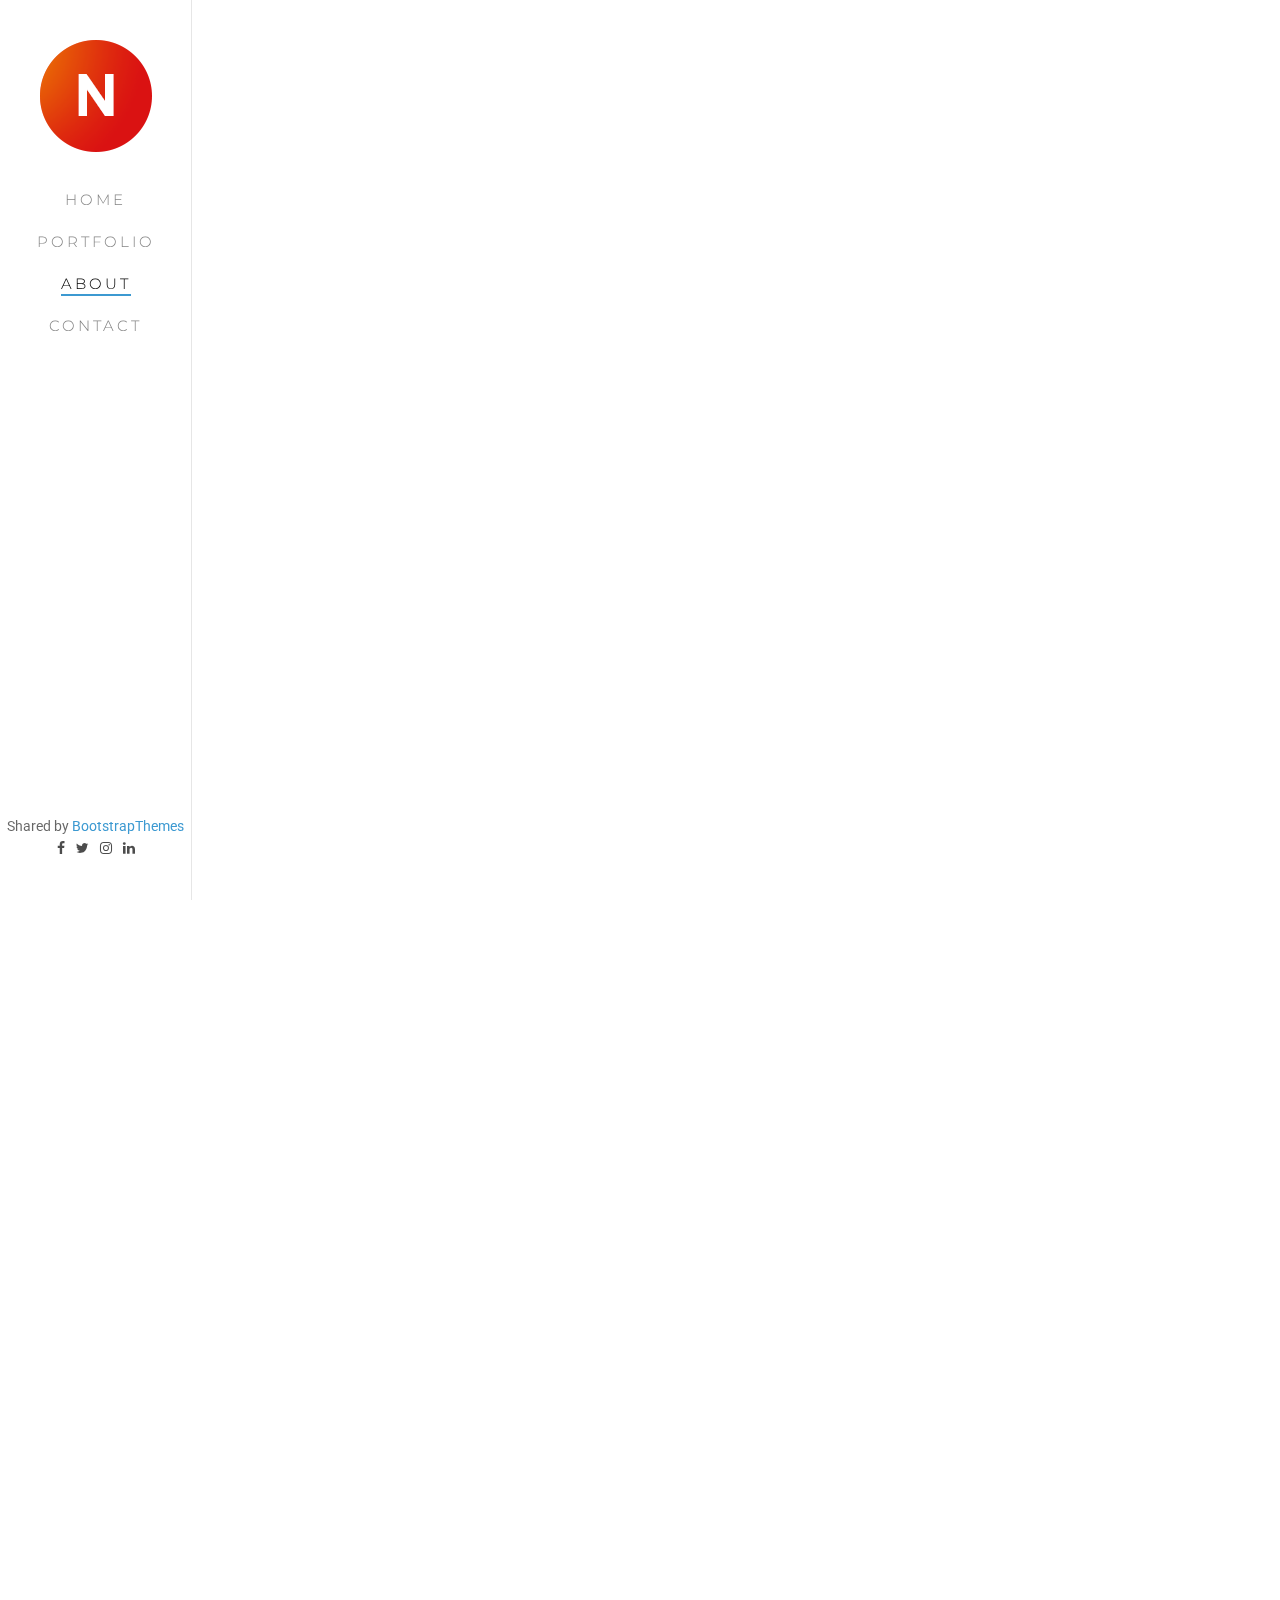
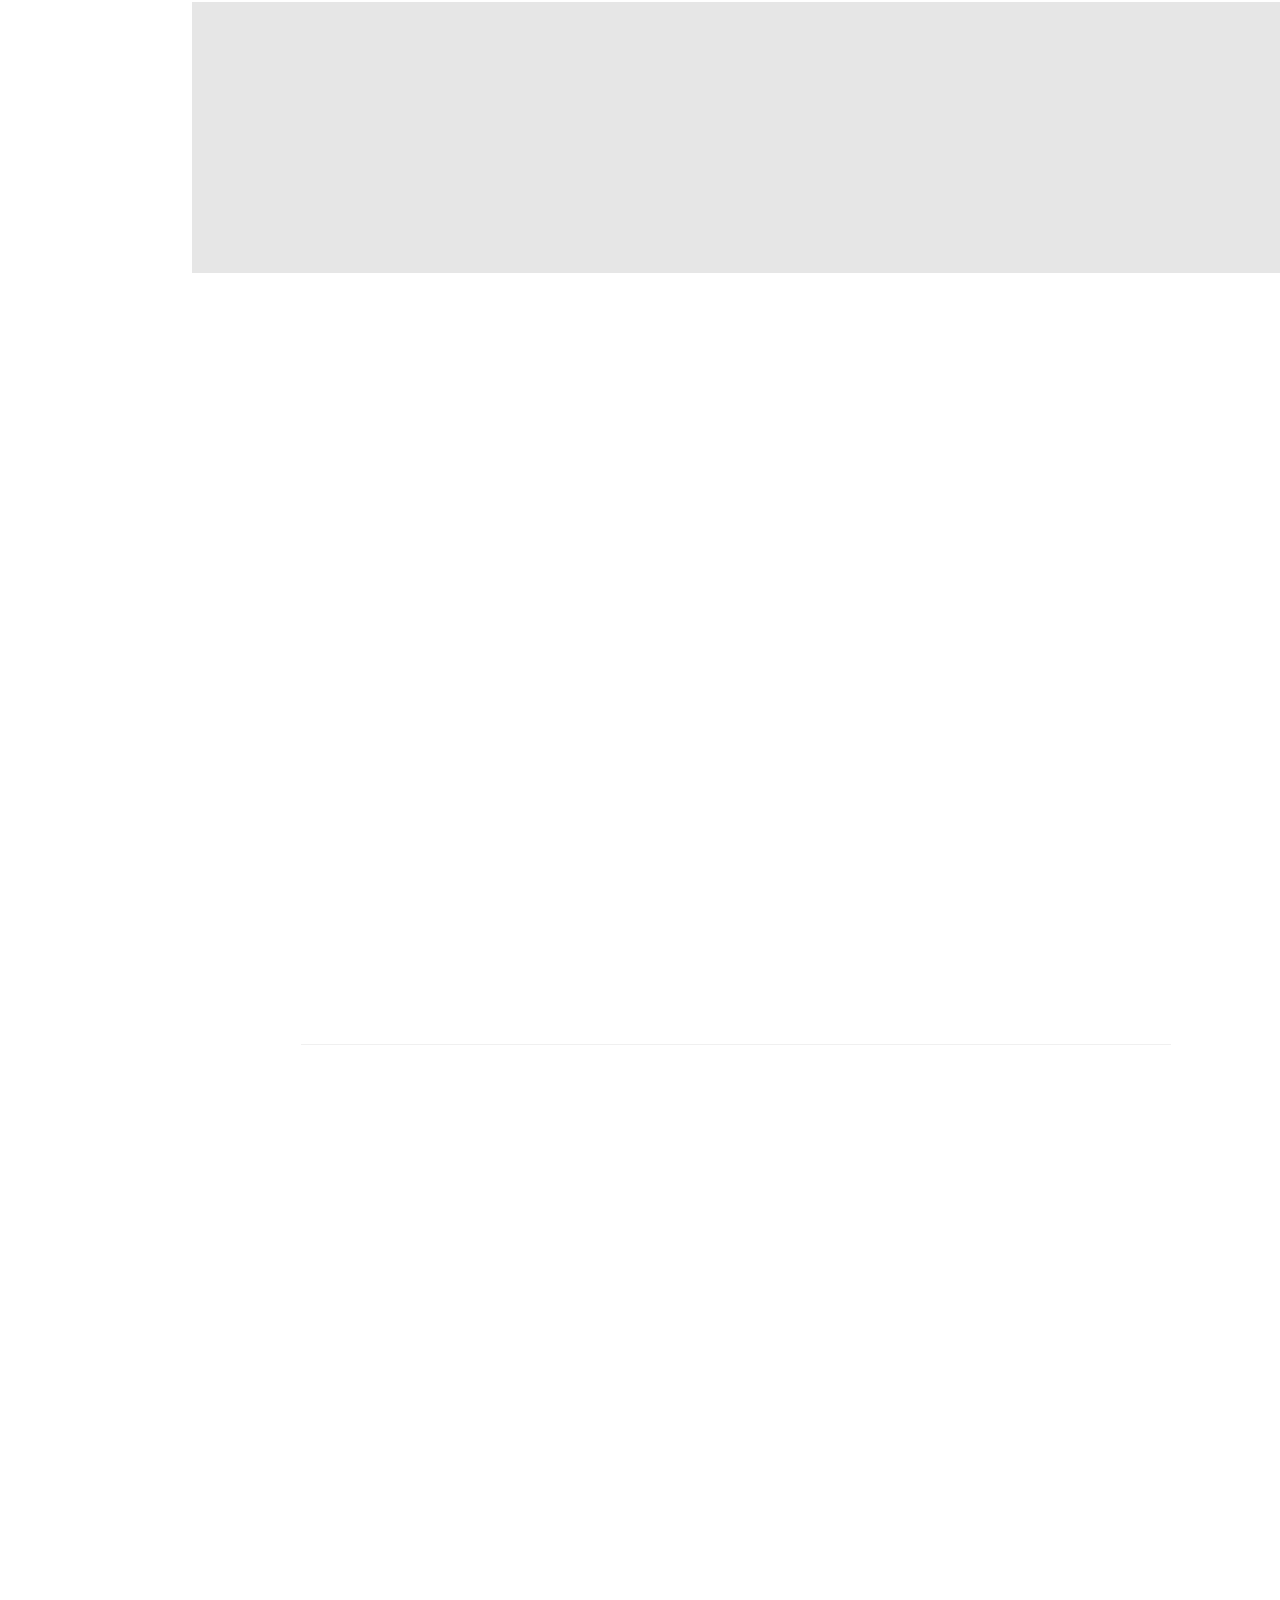
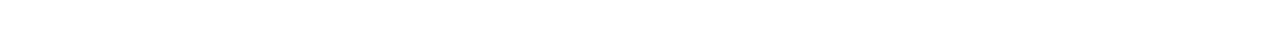
==== commit aa105372: "update 1" ====
--- a/about.html
+++ b/about.html
@@ -66,22 +66,22 @@
 	</head>
 	<body>
 
-	<div id="fh5co-page">
-
-		<a href="#" class="js-fh5co-nav-toggle fh5co-nav-toggle"><i></i></a>
-		<aside id="fh5co-aside" role="complementary" class="border">
-
-			<h1 id="fh5co-logo"><a href="index.html"><img src="images/logo.png" alt="Free HTML5 Bootstrap Website Template"></a></h1>
-			<nav id="fh5co-main-menu" role="navigation">
+	<div id="page">
+
+		<a href="#" class="js-nav-toggle nav-toggle"><i></i></a>
+		<aside id="aside" role="complementary" class="border">
+
+			<h1 id="logo"><a href="index.html"><img src="images/logo.png" alt="Free HTML5 Bootstrap Website Template"></a></h1>
+			<nav id="main-menu" role="navigation">
 				<ul>
 					<li><a href="index.html">Home</a></li>
 					<li><a href="portfolio.html">Portfolio</a></li>
-					<li class="fh5co-active"><a href="about.html">About</a></li>
+					<li class="active"><a href="about.html">About</a></li>
 					<li><a href="contact.html">Contact</a></li>
 				</ul>
 			</nav>
 
-			<div class="fh5co-footer">
+			<div class="footer">
 				Shared by <i class="fa fa-love"></i><a href="https://bootstrapthemes.co">BootstrapThemes</a>
 				<ul>
 					<li><a href="#"><i class="icon-facebook"></i></a></li>
@@ -93,13 +93,13 @@
 
 		</aside>
 
-		<div id="fh5co-main">
-
-			<div class="fh5co-narrow-content">
+		<div id="main">
+
+			<div class="narrow-content">
 				<div class="row">
 					<div class="col-md-5">
-						<h2 class="fh5co-heading animate-box" data-animate-effect="fadeInLeft">About Us Nitro <span>A Web Studio</span></h2>
-						<p class="fh5co-lead animate-box" data-animate-effect="fadeInLeft">Separated they live in Bookmarksgrove right at the coast of the Semantics, a large language ocean.</p>
+						<h2 class="heading animate-box" data-animate-effect="fadeInLeft">About Us Nitro <span>A Web Studio</span></h2>
+						<p class="lead animate-box" data-animate-effect="fadeInLeft">Separated they live in Bookmarksgrove right at the coast of the Semantics, a large language ocean.</p>
 						<p class="animate-box" data-animate-effect="fadeInLeft"> Even the all-powerful Pointing has no control about the blind texts it is an almost unorthographic life One day however a small line of blind text by the name of Lorem Ipsum decided to leave for the far World of Grammar.</p>
 					</div>
 					<div class="col-md-6 col-md-push-1 animate-box" data-animate-effect="fadeInLeft">
@@ -109,16 +109,16 @@
 				
 			</div>
 
-			<div class="fh5co-narrow-content  animate-box" data-animate-effect="fadeInLeft">
-				<h2 class="fh5co-heading" >The Team</span></h2>
-
-				<div class="row">
-					<div class="col-md-4 fh5co-staff">
+			<div class="narrow-content  animate-box" data-animate-effect="fadeInLeft">
+				<h2 class="heading" >The Team</span></h2>
+
+				<div class="row">
+					<div class="col-md-4 staff">
 						<img src="images/person3.jpg" alt="Free HTML5 Bootstrap Template" class="img-responsive">
 						<h3>Athan Smith</h3>
 						<h4>Co-Founder, CEO</h4>
 						<p>Even the all-powerful Pointing has no control about the blind texts it is an almost unorthographic life One day however a small line of blind text by the name of Lorem Ipsum decided to leave for the far World of Grammar.</p>
-						<ul class="fh5co-social">
+						<ul class="social">
 							<li><a href="#"><i class="icon-google"></i></a></li>
 							<li><a href="#"><i class="icon-dribbble"></i></a></li>
 							<li><a href="#"><i class="icon-twitter"></i></a></li>
@@ -126,12 +126,12 @@
 							<li><a href="#"><i class="icon-instagram"></i></a></li>
 						</ul>
 					</div>
-					<div class="col-md-4 fh5co-staff">
+					<div class="col-md-4 staff">
 						<img src="images/person2.jpg" alt="Free HTML5 Bootstrap Template" class="img-responsive">
 						<h3>Nathalie Kosley</h3>
 						<h4>Co-Founder, CTO</h4>
 						<p>Even the all-powerful Pointing has no control about the blind texts it is an almost unorthographic life One day however a small line of blind text by the name of Lorem Ipsum decided to leave for the far World of Grammar.</p>
-						<ul class="fh5co-social">
+						<ul class="social">
 							<li><a href="#"><i class="icon-google"></i></a></li>
 							<li><a href="#"><i class="icon-dribbble"></i></a></li>
 							<li><a href="#"><i class="icon-twitter"></i></a></li>
@@ -139,12 +139,12 @@
 							<li><a href="#"><i class="icon-instagram"></i></a></li>
 						</ul>
 					</div>
-					<div class="col-md-4 fh5co-staff">
+					<div class="col-md-4 staff">
 						<img src="images/person4.jpg" alt="Free HTML5 Bootstrap Template" class="img-responsive">
 						<h3>Yanna Kuzuki</h3>
 						<h4>Co-Founder, Principal</h4>
 						<p>Even the all-powerful Pointing has no control about the blind texts it is an almost unorthographic life One day however a small line of blind text by the name of Lorem Ipsum decided to leave for the far World of Grammar.</p>
-						<ul class="fh5co-social">
+						<ul class="social">
 							<li><a href="#"><i class="icon-google"></i></a></li>
 							<li><a href="#"><i class="icon-dribbble"></i></a></li>
 							<li><a href="#"><i class="icon-twitter"></i></a></li>
@@ -155,45 +155,45 @@
 				</div>
 			</div>
 
-			<div class="fh5co-counters" style="background-image: url(images/hero.jpg);" data-stellar-background-ratio="0.5" id="counter-animate">
-				<div class="fh5co-narrow-content animate-box">
+			<div class="counters" style="background-image: url(images/hero.jpg);" data-stellar-background-ratio="0.5" id="counter-animate">
+				<div class="narrow-content animate-box">
 					<div class="row" >
 						<div class="col-md-4 text-center animate-box">
-							<span class="fh5co-counter js-counter" data-from="0" data-to="67" data-speed="5000" data-refresh-interval="50"></span>
-							<span class="fh5co-counter-label">Clients Worked With</span>
+							<span class="counter js-counter" data-from="0" data-to="67" data-speed="5000" data-refresh-interval="50"></span>
+							<span class="counter-label">Clients Worked With</span>
 						</div>
 						<div class="col-md-4 text-center animate-box">
-							<span class="fh5co-counter js-counter" data-from="0" data-to="130" data-speed="5000" data-refresh-interval="50"></span>
-							<span class="fh5co-counter-label">Completed Projects</span>
+							<span class="counter js-counter" data-from="0" data-to="130" data-speed="5000" data-refresh-interval="50"></span>
+							<span class="counter-label">Completed Projects</span>
 						</div>
 						<div class="col-md-4 text-center animate-box">
-							<span class="fh5co-counter js-counter" data-from="0" data-to="27232" data-speed="5000" data-refresh-interval="50"></span>
-							<span class="fh5co-counter-label">Line of Codes</span>
-						</div>
-					</div>
-				</div>
-			</div>
-
-			<div class="fh5co-narrow-content fh5co-border-bottom">
-				<h2 class="fh5co-heading animate-box" data-animate-effect="fadeInLeft">This Is What <span>We Love To Do</span></h2>
-				<div class="row">
-					<div class="col-md-6">
-						<div class="fh5co-feature animate-box" data-animate-effect="fadeInLeft">
-							<div class="fh5co-icon">
+							<span class="counter js-counter" data-from="0" data-to="27232" data-speed="5000" data-refresh-interval="50"></span>
+							<span class="counter-label">Line of Codes</span>
+						</div>
+					</div>
+				</div>
+			</div>
+
+			<div class="narrow-content border-bottom">
+				<h2 class="heading animate-box" data-animate-effect="fadeInLeft">This Is What <span>We Love To Do</span></h2>
+				<div class="row">
+					<div class="col-md-6">
+						<div class="feature animate-box" data-animate-effect="fadeInLeft">
+							<div class="icon">
 								<i class="icon-strategy"></i>
 							</div>
-							<div class="fh5co-text">
+							<div class="text">
 								<h3>Strategy</h3>
 								<p>Far far away, behind the word mountains, far from the countries Vokalia and Consonantia, there live the blind texts. </p>
 							</div>
 						</div>
 					</div>
 					<div class="col-md-6">
-						<div class="fh5co-feature animate-box" data-animate-effect="fadeInLeft">
-							<div class="fh5co-icon">
+						<div class="feature animate-box" data-animate-effect="fadeInLeft">
+							<div class="icon">
 								<i class="icon-telescope"></i>
 							</div>
-							<div class="fh5co-text">
+							<div class="text">
 								<h3>Explore</h3>
 								<p>Far far away, behind the word mountains, far from the countries Vokalia and Consonantia, there live the blind texts. </p>
 							</div>
@@ -201,22 +201,22 @@
 					</div>
 
 					<div class="col-md-6">
-						<div class="fh5co-feature animate-box" data-animate-effect="fadeInLeft">
-							<div class="fh5co-icon">
+						<div class="feature animate-box" data-animate-effect="fadeInLeft">
+							<div class="icon">
 								<i class="icon-circle-compass"></i>
 							</div>
-							<div class="fh5co-text">
+							<div class="text">
 								<h3>Direction</h3>
 								<p>Far far away, behind the word mountains, far from the countries Vokalia and Consonantia, there live the blind texts. </p>
 							</div>
 						</div>
 					</div>
 					<div class="col-md-6">
-						<div class="fh5co-feature animate-box" data-animate-effect="fadeInLeft">
-							<div class="fh5co-icon">
+						<div class="feature animate-box" data-animate-effect="fadeInLeft">
+							<div class="icon">
 								<i class="icon-tools-2"></i>
 							</div>
-							<div class="fh5co-text">
+							<div class="text">
 								<h3>Expertise</h3>
 								<p>Far far away, behind the word mountains, far from the countries Vokalia and Consonantia, there live the blind texts. </p>
 							</div>
@@ -227,15 +227,15 @@
 			</div>
 		
 
-			<div class="fh5co-narrow-content">
+			<div class="narrow-content">
 				<div class="row">
 					<div class="col-md-4 animate-box" data-animate-effect="fadeInLeft">
-						<h1 class="fh5co-heading-colored">Start Your Project Now!</h1>
+						<h1 class="heading-colored">Start Your Project Now!</h1>
 					</div>
 				</div>
 				<div class="row">
 					<div class="col-md-4 animate-box" data-animate-effect="fadeInLeft">
-						<p class="fh5co-lead">Separated they live in Bookmarksgrove right at the coast of the Semantics, a large language ocean.</p>
+						<p class="lead">Separated they live in Bookmarksgrove right at the coast of the Semantics, a large language ocean.</p>
 						<p><a href="#" class="btn btn-primary btn-outline">Get Started</a></p>
 					</div>
 					<div class="col-md-7 col-md-push-1">
--- a/css/style.css
+++ b/css/style.css
@@ -25,13 +25,13 @@
 }
 
 a {
-  color: #da1212;
+  color: #3C99D1;
   -webkit-transition: 0.5s;
   -o-transition: 0.5s;
   transition: 0.5s;
 }
 a:hover, a:active, a:focus {
-  color: #da1212;
+  color: #3C99D1;
   outline: none;
 }
 
@@ -54,26 +54,26 @@
 
 ::-webkit-selection {
   color: #fff;
-  background: #da1212;
+  background: #3C99D1;
 }
 
 ::-moz-selection {
   color: #fff;
-  background: #da1212;
+  background: #3C99D1;
 }
 
 ::selection {
   color: #fff;
-  background: #da1212;
-}
-
-#fh5co-page {
+  background: #3C99D1;
+}
+
+#page {
   width: 100%;
   overflow: hidden;
   position: relative;
 }
 
-#fh5co-aside {
+#aside {
   padding-top: 40px;
   padding-bottom: 40px;
   width: 15%;
@@ -86,16 +86,16 @@
   -o-transition: 0.5s;
   transition: 0.5s;
 }
-#fh5co-aside.border {
+#aside.border {
   border-right: 1px solid #e6e6e6;
 }
 @media screen and (max-width: 1200px) {
-  #fh5co-aside {
+  #aside {
     width: 30%;
   }
 }
 @media screen and (max-width: 768px) {
-  #fh5co-aside {
+  #aside {
     width: 270px;
     -moz-transform: translateX(-270px);
     -webkit-transform: translateX(-270px);
@@ -104,25 +104,25 @@
     transform: translateX(-270px);
   }
 }
-#fh5co-aside #fh5co-logo {
+#aside #logo {
   text-align: center;
 }
-#fh5co-aside #fh5co-main-menu ul {
+#aside #main-menu ul {
   text-align: center;
   margin: 0;
   padding: 0;
 }
 @media screen and (max-width: 768px) {
-  #fh5co-aside #fh5co-main-menu ul {
+  #aside #main-menu ul {
     margin: 0 0 2em 0;
   }
 }
-#fh5co-aside #fh5co-main-menu ul li {
+#aside #main-menu ul li {
   margin: 0 0 10px 0;
   padding: 0;
   list-style: none;
 }
-#fh5co-aside #fh5co-main-menu ul li a {
+#aside #main-menu ul li a {
   color: rgba(0, 0, 0, 0.5);
   text-decoration: none;
   letter-spacing: .1em;
@@ -137,14 +137,14 @@
   letter-spacing: .2em;
   font-family: "Montserrat", Arial, sans-serif;
 }
-#fh5co-aside #fh5co-main-menu ul li a:after {
+#aside #main-menu ul li a:after {
   content: "";
   position: absolute;
   height: 2px;
   bottom: 7px;
   left: 10px;
   right: 10px;
-  background-color: #da1212;
+  background-color: #3C99D1;
   visibility: hidden;
   -webkit-transform: scaleX(0);
   -moz-transform: scaleX(0);
@@ -157,11 +157,11 @@
   -o-transition: all 0.3s cubic-bezier(0.175, 0.885, 0.32, 1.275);
   transition: all 0.3s cubic-bezier(0.175, 0.885, 0.32, 1.275);
 }
-#fh5co-aside #fh5co-main-menu ul li a:hover {
+#aside #main-menu ul li a:hover {
   text-decoration: none;
   color: black;
 }
-#fh5co-aside #fh5co-main-menu ul li a:hover:after {
+#aside #main-menu ul li a:hover:after {
   visibility: visible;
   -webkit-transform: scaleX(1);
   -moz-transform: scaleX(1);
@@ -169,10 +169,10 @@
   -o-transform: scaleX(1);
   transform: scaleX(1);
 }
-#fh5co-aside #fh5co-main-menu ul li.fh5co-active a {
+#aside #main-menu ul li.active a {
   color: black;
 }
-#fh5co-aside #fh5co-main-menu ul li.fh5co-active a:after {
+#aside #main-menu ul li.active a:after {
   visibility: visible;
   -webkit-transform: scaleX(1);
   -moz-transform: scaleX(1);
@@ -180,7 +180,7 @@
   -o-transform: scaleX(1);
   transform: scaleX(1);
 }
-#fh5co-aside .fh5co-footer {
+#aside .footer {
   position: absolute;
   bottom: 40px;
   font-size: 14px;
@@ -190,36 +190,36 @@
   color: rgba(0, 0, 0, 0.6);
 }
 @media screen and (max-width: 768px) {
-  #fh5co-aside .fh5co-footer {
+  #aside .footer {
     position: relative;
     bottom: 0;
   }
 }
-#fh5co-aside .fh5co-footer span {
+#aside .footer span {
   display: block;
 }
-#fh5co-aside .fh5co-footer ul {
+#aside .footer ul {
   padding: 0;
   margin: 0;
   text-align: center;
 }
-#fh5co-aside .fh5co-footer ul li {
+#aside .footer ul li {
   padding: 0;
   margin: 0;
   display: inline;
   list-style: none;
 }
-#fh5co-aside .fh5co-footer ul li a {
+#aside .footer ul li a {
   color: rgba(0, 0, 0, 0.7);
   padding: 4px;
 }
-#fh5co-aside .fh5co-footer ul li a:hover, #fh5co-aside .fh5co-footer ul li a:active, #fh5co-aside .fh5co-footer ul li a:focus {
+#aside .footer ul li a:hover, #aside .footer ul li a:active, #aside .footer ul li a:focus {
   text-decoration: none;
   outline: none;
-  color: #da1212;
-}
-
-#fh5co-main {
+  color: #3C99D1;
+}
+
+#main {
   width: 85%;
   float: right;
   -webkit-transition: 0.5s;
@@ -227,23 +227,23 @@
   transition: 0.5s;
 }
 @media screen and (max-width: 1200px) {
-  #fh5co-main {
+  #main {
     width: 70%;
   }
 }
 @media screen and (max-width: 768px) {
-  #fh5co-main {
+  #main {
     width: 100%;
   }
 }
-#fh5co-main .fh5co-narrow-content {
+#main .narrow-content {
   position: relative;
   width: 80%;
   margin: 0 auto;
   padding: 4em 0;
 }
 @media screen and (max-width: 768px) {
-  #fh5co-main .fh5co-narrow-content {
+  #main .narrow-content {
     width: 100%;
     padding: 3.5em 1em;
   }
@@ -252,7 +252,7 @@
 body.offcanvas {
   overflow-x: hidden;
 }
-body.offcanvas #fh5co-aside {
+body.offcanvas #aside {
   -moz-transform: translateX(0);
   -webkit-transform: translateX(0);
   -ms-transform: translateX(0);
@@ -263,7 +263,7 @@
   z-index: 999;
   position: fixed;
 }
-body.offcanvas #fh5co-main, body.offcanvas .fh5co-nav-toggle {
+body.offcanvas #main, body.offcanvas .nav-toggle {
   top: 0;
   -moz-transform: translateX(270px);
   -webkit-transform: translateX(270px);
@@ -304,10 +304,10 @@
   border: 10px solid #000;
 }
 
-.fh5co-services {
+.services {
   margin-top: 5px;
 }
-.fh5co-services ul {
+.services ul {
   list-style: none;
   padding: 0;
   margin: 0;
@@ -320,7 +320,7 @@
   color: #000;
 }
 .work-pagination a:hover {
-  color: #da1212;
+  color: #3C99D1;
   text-decoration: none;
 }
 @media screen and (max-width: 480px) {
@@ -329,34 +329,34 @@
   }
 }
 
-.fh5co-border-bottom {
+.border-bottom {
   border-bottom: 1px solid #f0f0f0;
 }
 
-.fh5co-testimonial {
+.testimonial {
   padding: 3em 0;
-  background: #da1212;
-}
-@media screen and (max-width: 768px) {
-  .fh5co-testimonial {
+  background: #3C99D1;
+}
+@media screen and (max-width: 768px) {
+  .testimonial {
     padding: 3em 0;
   }
 }
-.fh5co-testimonial .item {
+.testimonial .item {
   color: white;
   padding-left: 3em;
   padding-right: 3em;
 }
 @media screen and (max-width: 768px) {
-  .fh5co-testimonial .item {
+  .testimonial .item {
     padding-left: 0em;
     padding-right: 0em;
   }
 }
-.fh5co-testimonial .item figure {
+.testimonial .item figure {
   text-align: center;
 }
-.fh5co-testimonial .item figure img {
+.testimonial .item figure img {
   max-width: inherit;
   width: 90px;
   margin: 0 auto;
@@ -365,31 +365,31 @@
   -ms-border-radius: 50%;
   border-radius: 50%;
 }
-.fh5co-testimonial .item p {
+.testimonial .item p {
   font-size: 30px;
 }
 @media screen and (max-width: 768px) {
-  .fh5co-testimonial .item p {
+  .testimonial .item p {
     font-size: 28px;
   }
 }
 @media screen and (max-width: 480px) {
-  .fh5co-testimonial .item p {
+  .testimonial .item p {
     font-size: 20px;
   }
 }
-.fh5co-testimonial .item .author {
+.testimonial .item .author {
   font-size: 16px;
   display: block;
 }
 
-.fh5co-counters {
+.counters {
   padding: 1em 0;
   background: #e6e6e6;
   background-size: cover;
   background-attachment: fixed;
 }
-.fh5co-counters .fh5co-counter {
+.counters .counter {
   font-size: 50px;
   display: block;
   color: #fff;
@@ -397,7 +397,7 @@
   width: 100%;
   margin-bottom: .5em;
 }
-.fh5co-counters .fh5co-counter-label {
+.counters .counter-label {
   color: #fff;
   text-transform: uppercase;
   font-size: 13px;
@@ -407,25 +407,25 @@
   display: block;
 }
 
-.fh5co-lead {
+.lead {
   font-size: 24px;
   line-height: 1.5;
 }
 
-.fh5co-heading-colored {
-  color: #da1212;
-}
-
-.fh5co-cards {
+.heading-colored {
+  color: #3C99D1;
+}
+
+.cards {
   padding: 1em 0;
   background: #e6e6e6;
 }
 @media screen and (max-width: 768px) {
-  .fh5co-cards {
+  .cards {
     padding: 1em 0;
   }
 }
-.fh5co-cards .fh5co-flex-wrap {
+.cards .flex-wrap {
   display: -webkit-box;
   display: -moz-box;
   display: -ms-flexbox;
@@ -435,30 +435,30 @@
   -webkit-flex-wrap: wrap;
   -moz-flex-wrap: wrap;
 }
-.fh5co-cards .fh5co-flex-wrap > div {
+.cards .flex-wrap > div {
   width: 49.5%;
   margin-right: 1%;
   background: #fff;
   padding: 30px;
   margin-bottom: 10px;
 }
-.fh5co-cards .fh5co-flex-wrap > div:nth-of-type(1) {
+.cards .flex-wrap > div:nth-of-type(1) {
   float: left;
 }
-.fh5co-cards .fh5co-flex-wrap > div:nth-of-type(2) {
+.cards .flex-wrap > div:nth-of-type(2) {
   float: right;
   margin-right: 0%;
 }
 @media screen and (max-width: 992px) {
-  .fh5co-cards .fh5co-flex-wrap > div {
+  .cards .flex-wrap > div {
     width: 100%;
     margin-right: 0;
   }
 }
-.fh5co-cards .fh5co-flex-wrap .fh5co-card p:last-child {
+.cards .flex-wrap .card p:last-child {
   margin-bottom: 0;
 }
-.fh5co-cards .fh5co-flex-wrap .fh5co-card h5 {
+.cards .flex-wrap .card h5 {
   text-transform: uppercase;
   font-size: 12px;
   letter-spacing: .2em;
@@ -470,51 +470,51 @@
   *display: inline;
 }
 
-.fh5co-counter .fh5co-number {
+.counter .number {
   font-size: 100px;
-  color: #da1212;
+  color: #3C99D1;
   font-weight: 400;
   margin: 0;
   padding: 0;
   line-height: .7;
 }
-.fh5co-counter .fh5co-number.fh5co-left {
+.counter .number.left {
   float: left;
   width: 30%;
 }
 @media screen and (max-width: 768px) {
-  .fh5co-counter .fh5co-number.fh5co-left {
+  .counter .number.left {
     width: 100%;
     line-height: 1.2;
   }
 }
-.fh5co-counter .fh5co-text {
+.counter .text {
   float: right;
   text-align: left;
   width: 70%;
 }
 @media screen and (max-width: 768px) {
-  .fh5co-counter .fh5co-text {
+  .counter .text {
     width: 100%;
     text-align: center;
   }
 }
-.fh5co-counter .fh5co-text h3 {
+.counter .text h3 {
   margin: 0;
   padding: 0;
   position: relative;
 }
-.fh5co-counter .fh5co-text h3.border-bottom:after {
+.counter .text h3.border-bottom:after {
   content: "";
   width: 50px;
 }
 
-.fh5co-social {
+.social {
   padding: 0;
   margin: 0;
   text-align: center;
 }
-.fh5co-social li {
+.social li {
   padding: 0;
   margin: 0;
   list-style: none;
@@ -523,7 +523,7 @@
   zoom: 1;
   *display: inline;
 }
-.fh5co-social li a {
+.social li a {
   font-size: 22px;
   color: #000;
   padding: 10px;
@@ -537,17 +537,17 @@
   border-radius: 7px;
 }
 @media screen and (max-width: 768px) {
-  .fh5co-social li a {
+  .social li a {
     padding: 10px 8px;
   }
 }
-.fh5co-social li a:hover {
-  color: #da1212;
-}
-.fh5co-social li a:hover, .fh5co-social li a:active, .fh5co-social li a:focus {
+.social li a:hover {
+  color: #3C99D1;
+}
+.social li a:hover, .social li a:active, .social li a:focus {
   outline: none;
   text-decoration: none;
-  color: #da1212;
+  color: #3C99D1;
 }
 
 #map {
@@ -560,59 +560,59 @@
   }
 }
 
-.fh5co-more-contact {
+.more-contact {
   background: #fafafa;
 }
 
-.fh5co-feature {
+.feature {
   text-align: left;
   width: 100%;
   float: left;
   padding: 20px;
 }
-.fh5co-feature .fh5co-icon {
+.feature .icon {
   float: left;
   width: 10%;
   display: block;
   margin-top: 5px;
 }
-.fh5co-feature .fh5co-icon i {
-  color: #da1212;
+.feature .icon i {
+  color: #3C99D1;
   font-size: 70px;
 }
 @media screen and (max-width: 1200px) {
-  .fh5co-feature .fh5co-icon i {
+  .feature .icon i {
     font-size: 40px;
   }
 }
-.fh5co-feature.fh5co-feature-sm .fh5co-icon i {
-  color: #da1212;
+.feature.feature-sm .icon i {
+  color: #3C99D1;
   font-size: 28px;
 }
 @media screen and (max-width: 1200px) {
-  .fh5co-feature.fh5co-feature-sm .fh5co-icon i {
+  .feature.feature-sm .icon i {
     font-size: 28px;
   }
 }
-.fh5co-feature .fh5co-text {
+.feature .text {
   float: right;
   width: 80%;
 }
 @media screen and (max-width: 768px) {
-  .fh5co-feature .fh5co-text {
+  .feature .text {
     width: 82%;
   }
 }
 @media screen and (max-width: 480px) {
-  .fh5co-feature .fh5co-text {
+  .feature .text {
     width: 72%;
   }
 }
-.fh5co-feature .fh5co-text h2, .fh5co-feature .fh5co-text h3 {
+.feature .text h2, .feature .text h3 {
   margin: 0;
   padding: 0;
 }
-.fh5co-feature .fh5co-text h3 {
+.feature .text h3 {
   font-weight: 300;
   margin-bottom: 20px;
   color: rgba(0, 0, 0, 0.8);
@@ -621,30 +621,30 @@
   text-transform: uppercase;
 }
 
-.fh5co-heading {
+.heading {
   font-size: 45px;
   margin-bottom: 1em;
 }
-.fh5co-heading.fh5co-light {
-  color: #fff;
-}
-.fh5co-heading span {
+.heading.light {
+  color: #fff;
+}
+.heading span {
   display: block;
 }
 @media screen and (max-width: 768px) {
-  .fh5co-heading {
+  .heading {
     font-size: 30px;
     margin-bottom: 1em;
   }
 }
 
-.fh5co-staff img {
+.staff img {
   margin-bottom: 1em;
 }
-.fh5co-staff h3 {
+.staff h3 {
   margin: 0;
 }
-.fh5co-staff h4 {
+.staff h4 {
   margin: 0 0 20px 0;
   font-weight: 300;
   color: rgba(0, 0, 0, 0.4);
@@ -746,12 +746,12 @@
   color: #000;
 }
 
-.owl-carousel-fullwidth.fh5co-light-arrow .owl-controls .owl-nav .owl-next i,
-.owl-carousel-fullwidth.fh5co-light-arrow .owl-controls .owl-nav .owl-prev i {
-  color: #fff;
-}
-.owl-carousel-fullwidth.fh5co-light-arrow .owl-controls .owl-nav .owl-next:hover i,
-.owl-carousel-fullwidth.fh5co-light-arrow .owl-controls .owl-nav .owl-prev:hover i {
+.owl-carousel-fullwidth.light-arrow .owl-controls .owl-nav .owl-next i,
+.owl-carousel-fullwidth.light-arrow .owl-controls .owl-nav .owl-prev i {
+  color: #fff;
+}
+.owl-carousel-fullwidth.light-arrow .owl-controls .owl-nav .owl-next:hover i,
+.owl-carousel-fullwidth.light-arrow .owl-controls .owl-nav .owl-prev:hover i {
   color: #fff;
 }
 
@@ -797,7 +797,7 @@
 }
 .owl-theme .owl-dots .owl-dot span:hover {
   background: none;
-  border: 3px solid #da1212;
+  border: 3px solid #3C99D1;
 }
 
 .owl-theme .owl-dots .owl-dot.active span, .owl-theme .owl-dots .owl-dot:hover span {
@@ -836,9 +836,9 @@
 }
 
 .btn-primary {
-  background: #da1212;
-  color: #fff;
-  border: 2px solid #da1212;
+  background: #3C99D1;
+  color: #fff;
+  border: 2px solid #3C99D1;
 }
 .btn-primary:hover, .btn-primary:focus, .btn-primary:active {
   background: #ec1919 !important;
@@ -846,11 +846,11 @@
 }
 .btn-primary.btn-outline {
   background: transparent;
-  color: #da1212;
-  border: 2px solid #da1212;
+  color: #3C99D1;
+  border: 2px solid #3C99D1;
 }
 .btn-primary.btn-outline:hover, .btn-primary.btn-outline:focus, .btn-primary.btn-outline:active {
-  background: #da1212;
+  background: #3C99D1;
   color: #fff;
 }
 
@@ -960,28 +960,28 @@
 .form-control:active, .form-control:focus {
   outline: none;
   box-shadow: none;
-  border-color: #da1212;
+  border-color: #3C99D1;
 }
 
 #message {
   height: 130px;
 }
 
-.fh5co-nav-toggle {
+.nav-toggle {
   cursor: pointer;
   text-decoration: none;
 }
-.fh5co-nav-toggle.active i::before, .fh5co-nav-toggle.active i::after {
+.nav-toggle.active i::before, .nav-toggle.active i::after {
   background: #000;
 }
-.fh5co-nav-toggle.dark.active i::before, .fh5co-nav-toggle.dark.active i::after {
+.nav-toggle.dark.active i::before, .nav-toggle.dark.active i::after {
   background: #000;
 }
-.fh5co-nav-toggle:hover, .fh5co-nav-toggle:focus, .fh5co-nav-toggle:active {
+.nav-toggle:hover, .nav-toggle:focus, .nav-toggle:active {
   outline: none;
   border-bottom: none !important;
 }
-.fh5co-nav-toggle i {
+.nav-toggle i {
   position: relative;
   display: -moz-inline-stack;
   display: inline-block;
@@ -996,7 +996,7 @@
   background: #000;
   transition: all .2s ease-out;
 }
-.fh5co-nav-toggle i::before, .fh5co-nav-toggle i::after {
+.nav-toggle i::before, .nav-toggle i::after {
   content: '';
   width: 30px;
   height: 2px;
@@ -1007,40 +1007,40 @@
   -o-transition: 0.2s;
   transition: 0.2s;
 }
-.fh5co-nav-toggle.dark i {
+.nav-toggle.dark i {
   position: relative;
   color: #000;
   background: #000;
   transition: all .2s ease-out;
 }
-.fh5co-nav-toggle.dark i::before, .fh5co-nav-toggle.dark i::after {
+.nav-toggle.dark i::before, .nav-toggle.dark i::after {
   background: #000;
   -webkit-transition: 0.2s;
   -o-transition: 0.2s;
   transition: 0.2s;
 }
 
-.fh5co-nav-toggle i::before {
+.nav-toggle i::before {
   top: -7px;
 }
 
-.fh5co-nav-toggle i::after {
+.nav-toggle i::after {
   bottom: -7px;
 }
 
-.fh5co-nav-toggle:hover i::before {
+.nav-toggle:hover i::before {
   top: -10px;
 }
 
-.fh5co-nav-toggle:hover i::after {
+.nav-toggle:hover i::after {
   bottom: -10px;
 }
 
-.fh5co-nav-toggle.active i {
+.nav-toggle.active i {
   background: transparent;
 }
 
-.fh5co-nav-toggle.active i::before {
+.nav-toggle.active i::before {
   top: 0;
   -webkit-transform: rotateZ(45deg);
   -moz-transform: rotateZ(45deg);
@@ -1049,7 +1049,7 @@
   transform: rotateZ(45deg);
 }
 
-.fh5co-nav-toggle.active i::after {
+.nav-toggle.active i::after {
   bottom: 0;
   -webkit-transform: rotateZ(-45deg);
   -moz-transform: rotateZ(-45deg);
@@ -1058,7 +1058,7 @@
   transform: rotateZ(-45deg);
 }
 
-.fh5co-nav-toggle {
+.nav-toggle {
   position: fixed;
   left: 0;
   top: 0px;
@@ -1072,7 +1072,7 @@
   transition: 0.5s;
 }
 @media screen and (max-width: 768px) {
-  .fh5co-nav-toggle {
+  .nav-toggle {
     opacity: 1;
     visibility: visible;
   }
